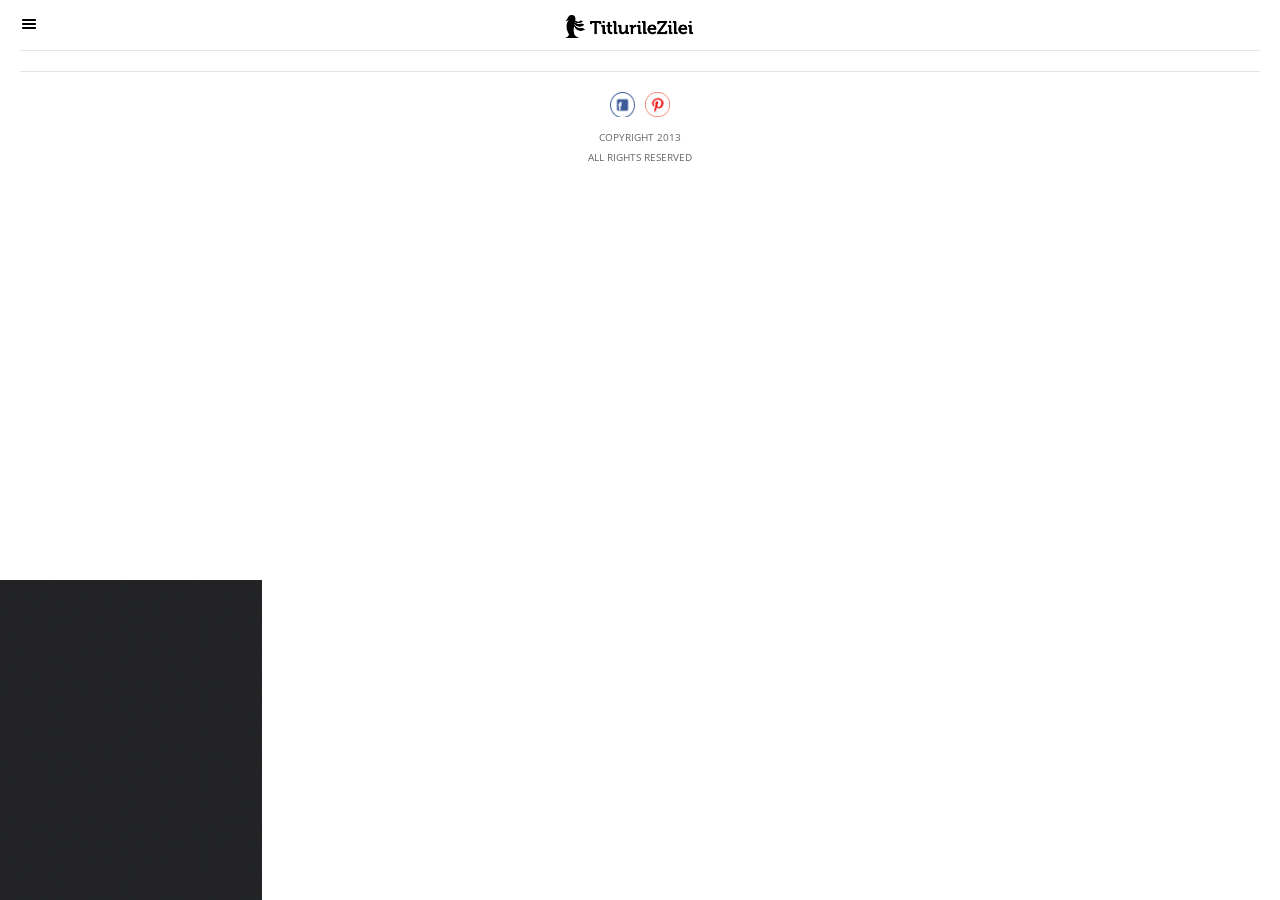
==== index.html @ 1baef7ea "First Commit First Commit" ====
<!DOCTYPE HTML>
<head>
<meta http-equiv="Content-Type" content="text/html; charset=utf-8" />
<meta name="viewport" content="user-scalable=no, initial-scale=1.0, maximum-scale=1.0"/>
<meta name="apple-mobile-web-app-capable" content="yes"/>
<meta name="apple-mobile-web-app-status-bar-style" content="black">
<title>Epsilon Mobile Framework - Version 2.0</title>

<link href="styles/style.css"     		rel="stylesheet" type="text/css">
<link href="styles/colors/blue.css" 	  rel="stylesheet" type="text/css">
<link href="styles/framework.css" 		rel="stylesheet" type="text/css">
<link href="styles/owl.carousel.css" 	 rel="stylesheet" type="text/css">
<link href="styles/owl.theme.css" 		rel="stylesheet" type="text/css">
<link href="styles/swipebox.css"		 rel="stylesheet" type="text/css">
<link href="styles/colorbox.css"		 rel="stylesheet" type="text/css">

<script type="text/javascript" src="scripts/jquery.js"></script>
<script type="text/javascript" src="scripts/jqueryui.js"></script>
<script type="text/javascript" src="cordova.js"></script>
<script type="text/javascript" src="scripts/owl.carousel.min.js"></script>
<script type="text/javascript" src="scripts/jquery.swipebox.js"></script>
<script type="text/javascript" src="scripts/colorbox.js"></script>
<script type="text/javascript" src="scripts/snap.js"></script>
<script type="text/javascript" src="scripts/custom.js"></script>
<script type="text/javascript" src="scripts/framework.js"></script>
<script type="text/javascript" src="scripts/framework.launcher.js"></script>
<script>
document.addEventListener("deviceready", onDeviceReady, false);

	function onDeviceReady() {
		 navigator.splashscreen.hide();
	}

	function deleteSTR(){	
		 window.localStorage.removeItem("covers");
	}
 

</script>
</head>
<body>

<div class="all-elements">
    <div id="sidebar" class="page-sidebar">
        <div class="page-sidebar-scroll">
            <div class="sidebar-controls">
                <a href="https://www.facebook.com/TitlurileZilei" class="sidebar-face"></a>
                <a href="http://www.pinterest.com/TitlurileZilei/" class="sidebar-twit"></a>
                <a href="#" class="sidebar-close"></a>
            </div>  
			<div class="sidebar-header">
            	<img class="sidebar-logo round-decoration" src="" alt="img">
                <h4 class="center-text temperature"></h4>
                <em class="center-text data"></em>
            </div>
            <div class="sidebar-breadcrumb">
            	<div class="sidebar-decoration"></div>
                <p>Navigation</p>
                <div class="sidebar-decoration"></div>
            </div>
            
            <div class="navigation-items">
                <div class="nav-item">
                    <a href="#" class="gallery-nav submenu-deploy">Categories<em></em></a>
                    <div class="nav-item-submenu active-submenu cats">
                    	<div class="sidebar-decoration"></div>
                    	
                    </div>
                </div>
                <div class="sidebar-decoration"></div>
                <div class="nav-item">
                    <a href="#" class="close-nav">Close<em class="unselected-nav"></em></a>
                </div> 
            </div>      
            <div class="sidebar-breadcrumb">
            	<div class="sidebar-decoration"></div>
                <p>Let's get social!</p>
                <div class="sidebar-decoration"></div>
            </div>  
            
            <div class="navigation-items">
                <div class="nav-item">
                    <a href="https://www.facebook.com/TitlurileZilei" class="facebook-nav">Facebook<em class="link-nav"></em></a>
                </div> 
                <div class="sidebar-decoration"></div>
                <div class="nav-item">
                    <a href="http://www.pinterest.com/TitlurileZilei/" class="twitter-nav">Pinterest<em class="link-nav"></em></a>
                </div> 
            </div>  
        </div>
    </div>


    <div id="content" class="page-content">	
    	<div class="content-controls solid-color fixed-header">
        	<a href="#" class="deploy-sidebar"></a>
            <em class="content-title"><img src='images/logo.png' style='width: 150px;margin: 0 auto;'></em>
            
        </div>    
        <div class="fixed-header-clear"></div>    
       
        
        <div class="content" id='page3'>
        	<div class="decoration"></div>
            <div class="container no-bottom cat3">
                
            </div>
        </div>         
        
        <div class="content" id='page7' style='display:none;'>
        	<div class="decoration"></div>
            <div class="container no-bottom cat7">
              
            </div>
        </div>
         <div class="content" id='page11' style='display:none;'>
        	<div class="decoration"></div>
            <div class="container no-bottom cat11">
              
            </div>
        </div>
         <div class="content" id='page17' style='display:none;'>
        	<div class="decoration"></div>
            <div class="container no-bottom cat17">
              
            </div>
        </div>
         <div class="content" id='page21' style='display:none;'>
        	<div class="decoration"></div>
            <div class="container no-bottom cat21">
              
            </div>
        </div>
         <div class="content" id='page23' style='display:none;'>
        	<div class="decoration"></div>
            <div class="container no-bottom cat23">
              
            </div>
        </div>
         <div class="content" id='page25' style='display:none;'>
        	<div class="decoration"></div>
            <div class="container no-bottom cat25">
              
            </div>
        </div>
         <div class="content" id='page27' style='display:none;'>
        	<div class="decoration"></div>
            <div class="container no-bottom cat27">
              
            </div>
        </div>
         <div class="content" id='page29' style='display:none;'>
        	<div class="decoration"></div>
            <div class="container no-bottom cat29">
              
            </div>
        </div>
         <div class="content" id='page31' style='display:none;'>
        	<div class="decoration"></div>
            <div class="container no-bottom cat31">
              
            </div>
        </div>   
         <div class="content" id='page33' style='display:none;'>
        	<div class="decoration"></div>
            <div class="container no-bottom cat33">
              
            </div>
        </div>   
         <div class="content" id='page35' style='display:none;'>
        	<div class="decoration"></div>
            <div class="container no-bottom cat35">
              
            </div>
        </div>  
         <div class="content" id='page37' style='display:none;'>
        	<div class="decoration"></div>
            <div class="container no-bottom cat37">
              
            </div>
        </div>   
         <div class="content" id='page43' style='display:none;'>
        	<div class="decoration"></div>
            <div class="container no-bottom cat43">
              
            </div>
        </div>     
         <div class="content" id='favorites' style='display:none;'>
        	<div class="decoration"></div>
            <div class="container no-bottom catFav">
              
            </div>
        </div>          
                
        <div class="content" style='display:block !important;'>
        	<div class="decoration"></div>
        	<div class="container">
                <div class="footer-socials">
                    <a href="https://www.facebook.com/TitlurileZilei" class="facebook-footer"></a>
                    <a href="http://www.pinterest.com/TitlurileZilei/" class="twitter-footer"></a>
                </div>
                <p class="copyright uppercase center-text no-bottom">Copyright 2013<br> All rights reserved</p>        
			</div>
		</div>        
    </div>  
</div>

</body>
</html>
<script type="text/javascript">


	$(function () {
		
	    $.ajax({
	        async: false,
	        type: "GET",
	        url: "http://www.titlurile-zilei.ro/getWeatherJSON",
	        dataType: "JSON",
	        success: function (e) {
	            $(".temperature").append(Math.floor(e.main.temp)+'º');
	            $(".sidebar-logo").attr('src','http://openweathermap.org/img/w/' + e.weather[0].icon + '.png');
	        }
	    });
	   
	    $.ajax({
	        async: false,
	        type: "GET",
	        url: "http://www.titlurile-zilei.ro/appDate",
	        dataType: "HTML",
	        success: function (e) {
	            $(".data").append(e)
	        }
	    });
	    var classSun = 'favIt'; 
		var favTxt = 'Favorite +';
	    if (typeof window.localStorage.getItem("covers") != "undefined" && window.localStorage.getItem("covers") !== null) {
	        var e = JSON.parse(window.localStorage.getItem("covers"));
	     
	        $.ajax({
	            async: false,
	            type: "GET",
	            url: "http://www.titlurile-zilei.ro/appCategory",
	            dataType: "JSON",
	            success: function (e) {
	                for (var t in e) {
	                    //$("#menu ul").append('<li><a href="index.html#page' + e[t].id + "\"  onclick=\"$.sidr('close', 'menu');\"></a></li>")
						$('.cats').append('<a onclick="$(\'.content\').css(\'display\',\'none\');$(\'#page'+ e[t].id +'\').fadeIn();$(\'.deploy-sidebar\').trigger(\'click\');">' + e[t].category + '<em class="unselected-sub-nav"></em></a>');
	                }
	            }
	        });
	        
	        
	        var switcher = 0;
	        var theCat = null;
	        for (var t in e) {
	            /*
	            if (localStorage.getItem("favJSON") !== null) {
	            	var i = JSON.parse(localStorage.getItem("favJSON"));
		            var s = 0;
		            for (var o in i) {
		                if (i[o].id === e[t].hook) {
		                    s = s + 1
		                }
		            }
		            if (s === 0) {
		            	classSun = 'favIt'; 
		            	favTxt = 'Favorite +';
		            }else{ classSun = 'sun_Active'; favTxt = 'Added'; }
	            }else{
		            classSun = 'favIt'; 
		            favTxt = 'Favorite +';
	            }
	            */
	            
	            if(theCat!=e[t].id){ switcher = 0; }
	            
	            if(switcher%2){
                    var AddClass = 'last-column';
                }else AddClass = '';
	            
	             $(".cat" + e[t].id).append('<div class="portfolio-item-thumb one-half '+AddClass+'"> \
	             	<p style="margin:10px 0 0 0;" > \
                        <input type="button" value="'+favTxt+'" class="sun_BTN '+classSun+'" data-id="' + e[t].hook + '" data-cover="' + e[t].cover + '"> \
                    </p> \
                    <a href="http://www.titlurile-zilei.com/assets/upload/mobile/' + e[t].cover + '" class="swipebox" rel="gal' + e[t].id + '"> \
                        <img class="responsive-image" src="http://www.titlurile-zilei.com/assets/upload/mobile/' + e[t].cover + '" alt="img"> \
                    </a> \
                    <h4>'+ e[t].name.substr(0,16) + '</h4> \
                </div>');
                
                theCat =  e[t].id;
                
                switcher = switcher + 1;
               
	        }
	    } else {
	        $.ajax({
	            async: false,
	            type: "GET",
	            url: "http://www.titlurile-zilei.ro/appCategory",
	            dataType: "JSON",
	            success: function (e) {
	                var t = 1;
	                var n = new Array;
	                var r = new Array;
	                for (var i in e) {
	                   	$('.cats').append('<a onclick="$(\'.content\').css(\'display\',\'none\');$(\'#page'+ e[i].id +'\').fadeIn();$(\'.deploy-sidebar\').trigger(\'click\');">' + e[i].category + '<em class="unselected-sub-nav"></em></a>');
	                    $.ajax({
	                        async: false,
	                        type: "GET",
	                        url: "http://www.titlurile-zilei.ro/appArchive?cat=" + e[i].id,
	                        dataType: "JSON",
	                        success: function (s) {
	                        	var switcher = 0;
	                            for (var o in s) {
	                              
	                                
	                                if(switcher%2){
		                                var AddClass = 'last-column';
	                                }else AddClass = '';
	                                	
	                                	/*
	                                   if (localStorage.getItem("favJSON") !== null) {
							            	var i = JSON.parse(localStorage.getItem("favJSON"));
								            var s = 0;
								            for (var o in i) {
								                if (i[o].id === s[o].hook) {
								                    s = s + 1
								                }
								            }
								            if (s === 0) {
								            	classSun = 'favIt'; 
								            	favTxt = 'Favorite +';
								            }else{ classSun = 'sun_Active'; favTxt = 'Added'; }
							            }else{
								            classSun = 'favIt'; 
								            favTxt = 'Favorite +';
							            }
							            */
	                                
	                                $(".cat" + e[i].id).append('<div class="portfolio-item-thumb one-half '+AddClass+'"> \
	                                								<p style="margin:10px 0 0 0;"> \
													                    <input type="button" value="'+favTxt+'" class="sun_BTN '+classSun+'" data-id="' + s[o].hook + '" data-cover="' + s[o].cover + '"> \
													                </p> \
												                    <a href="http://www.titlurile-zilei.com/assets/upload/mobile/' + s[o].cover + '" class="swipebox" rel="gal' + e[i].id + '"> \
												                        <img class="responsive-image" src="http://www.titlurile-zilei.com/assets/upload/mobile/' + s[o].cover + '" alt="img"> \
												                    </a> \
												                    <h4>'+ s[o].name.substr(0,146) + '</h4> \
												                </div>');
	                                
	                                r = [{
	                                    id: e[i].id,
	                                    hook: s[o].hook,
	                                    cover: s[o].cover,
	                                    name: s[o].name
	                                }];
	                                n = $.merge(n, r)
	                                switcher = switcher + 1;
	                            }
	                            switcher = 0;
	                            t = t + 1
	                        }
	                    })
	                }
	                window.localStorage.setItem("covers", JSON.stringify(n));
	                var s = localStorage.getItem("covers")
	            }
	        })
	    }  
	});
	$(document).ready(function () {
	 
	    $(".favIt").click(function () {
	        var e = $(this).attr("data-id");
	        var t = $(this).attr("data-cover");
	        if (localStorage.getItem("favJSON") === null) {
	            var n = [{
	                id: e,
	                cover: t
	            }];
	            window.localStorage.setItem("favJSON", JSON.stringify(n));
	            var r = window.localStorage.getItem("favJSON");
	            $(this).val('Added');
	            $(this).addClass('sun_Active');
	        } else {
	            var n = [{
	                id: e,
	                cover: t
	            }];
	            var i = JSON.parse(localStorage.getItem("favJSON"));
	            var s = 0;
	            for (var o in i) {
	                if (i[o].id === e) {
	                    s = s + 1
	                }
	            }
	            if (s === 0) {
	                var u = $.merge(i, n);
	                window.localStorage.setItem("favJSON", JSON.stringify(u));
	                var r = localStorage.getItem("favJSON");
	                $(this).val('Added');
	                $(this).addClass('sun_Active');
	            }
	            
	        }
	    });
	    
	    if (localStorage.getItem("favJSON") !== null) {
	    	$('.fixed-header').append('<a onclick="$(\'.content\').css(\'display\',\'none\');$(\'#favorites\').fadeIn();" class="deploy-contact"></a>');
	        var n = JSON.parse(localStorage.getItem("favJSON"));
	        var switcher = 0;
	        for (var t in n) {
	        	 if(switcher%2){
                    var AddClass = 'last-column';
                }else AddClass = '';
               
	        $(".catFav").append('<div class="portfolio-item-thumb one-half '+AddClass+'"> \
				                    <a href="http://www.titlurile-zilei.com/assets/upload/mobile/' + n[t].cover + '" class="swipebox" rel="favorites"> \
				                        <img class="responsive-image" src="http://www.titlurile-zilei.com/assets/upload/mobile/' + n[t].cover + '" alt="img"> \
				                    </a> \
				                </div>');
				                switcher = switcher + 1;
				 
	        }
	    }
	     $(".swipebox").swipebox({
	        useCSS: true,
	        useSVG: true,
	        hideBarsOnMobile: false,
	        hideBarsDelay: 3e3
	    });
	})
 </script>
---- styles/style.css ----
@charset "utf-8";
/* CSS Document */

body {
  background-color: 34495e; /* for the tint */
}

.all-elements{
	overflow-x:hidden;	
}

.page-content{
	background-color:#FFFFFF;
	z-index:10;
	display:block;
	min-height:580px;		
}

.page-content-wrapper{
	display:block;
	margin-top:0px;
	margin-bottom:0px;
	padding:20px;
	padding-bottom:15px;

}

.page-sidebar{
	background-image:url(../images/misc/menu-bg.png);
	background-repeat:repeat;
	background-size:75px 75px;
	width:262px;
	display:block;
	position:absolute;
	z-index:2;
	top:0px;
	left:0px;
	bottom:0px;
	overflow:hidden;
	position:fixed;
}

.page-sidebar-scroll{
	z-index:2;
	width:282px;
    overflow: scroll;
    overflow-x: hidden;
   /* -webkit-overflow-scrolling: touch;*/
	height:100%;
}




/*Content Controls*/

.homepage-slider{
	z-index:9;
	margin-top:-50px;
}

.content-controls{
	z-index:15;
	height:50px;
}


.fixed-header{
	top:0px;
	z-index:999999;
	position:fixed;
	width:100%;
}

.fixed-header-clear{
	height: 50px;
}

.header-black{
	background-color:rgba(0,0,0,0.85);
	margin-bottom:20px;
}

.deploy-sidebar{
	background-image:url(../images/misc/deploy-nav.png);
	background-repeat:no-repeat;
	width:50px;
	height:50px;
	background-size:18px 12px;
	background-position:20px 18px;
}

.content-title{
	font-family:'Lato', sans-serif;
	font-size:14px;
	text-transform:uppercase;
	font-weight:800;
	color:#FFFFFF;
	display:block;
	width:100%;
	text-align:center;
	font-style:normal;
	margin-top:-35px;
}

.deploy-contact{
	background-image:url(../images/misc/deploy-mail.jpg);
	background-repeat:no-repeat;
	width:50px;
	height:50px;
	background-size: 18px 18px;
	background-position:15px 18px;
	position:absolute;
	right:0px;
	top:0px;
}

.content-header{
	position:absolute;
	margin-top:-65px;
	margin-left:20px;
	width:100%;
	min-width:320px;
}

.content-header h3{
	color:#FFFFFF;
	font-family:'Lato', sans-serif;
	font-weight:800;
	font-size:18px;
	margin-bottom:3px;
}

.content-header em{
	display:block;
	color:#a4a4a4;
	font-family:'Open Sans', sans-serif;
	font-weight:400;
	font-size:12px;
	font-style:normal;
}

.content-header-call{
	position:absolute;
	background-image:url(../images/misc/deploy-call.png);
	background-repeat:no-repeat;
	background-size:38px 38px;
	width:38px;
	height:38px;
	right:40px;
	margin-top:-42px;
}

.content-header-text{
	position:absolute;
	background-image:url(../images/misc/deploy-text.png);
	background-repeat:no-repeat;
	background-size:38px 38px;
	width:38px;
	height:38px;
	margin-right:40px;
	margin-top:-42px;
	right:50px;
}

.homepage-slider{
	margin-bottom:20px;
}

.overlay{
	z-index:9999;
	position:absolute;
	width:100%;
	height:100%;
	background-color:rgba(0,0,0,0.7);
}

/*Adjustments for tablets*/

@media screen and (orientation:landscape) {
    .content-section .responsive-image{
		margin-top:-70px;	
	}
}

@media only screen 
and (min-device-width : 768px) 
and (max-device-width:  1024px)
and (orientation : landscape) { 
	.column-responsive{
		width:30%;
		float:left;
		margin-right:5%;
	}
	
    .content-section .responsive-image{
		margin-top:-210px;	
	}	
}

@media only screen 
and (min-device-width : 768px) 
and (max-device-width:  1024px)
and (orientation : portrait) { 
	.column-responsive{
		width:30%;
		float:left;
		margin-right:3%;
	}

    .content-section .responsive-image{
		margin-top:-130px;	
	}	
}

@media only screen 
and (width : 798px){ 
	.column-responsive{
		width:30%;
		float:left;
		margin-right:3%;
	}

    .content-section .responsive-image{
		margin-top:-130px;	
	}	
}

.content-section{
	margin-bottom:20px;
}

.content-section .responsive-image{
	margin-bottom:0px;
}

.content-section h1{
	font-size:16px;
	position:absolute;
	color:#FFFFFF;
	margin-top:30px;
	left:20px;
	z-index:99999;
}

.content-section em{
	font-size:12px;
	font-style:normal;
	position:absolute;
	color:#a3a3a3;
	margin-top:55px;
	left:20px;
	z-index:99999;
}

/*About Faces / Quotes */

.quote-item em{
	text-align:center;
	display:block;
	color:#e34e47;
	margin-bottom:10px;
}

.quote-item h4{
	text-align:center;
	margin-bottom:0px;
}

.quote-item strong{
	text-align:center;
	font-style:normal;
	font-weight:400;
	display:block;
	width:200px;
	margin-left:auto;
	margin-right:auto;
}

.quote-item img{
	border-radius:100px;
	width:100px;
	margin-left:auto;
	margin-right:auto;
	margin-bottom:20px;
}

/*Columns Responsive*/

.column-responsive img{
	width:100px;
	float:left;
	border-radius:100px;
	margin-right:10px;
	margin-bottom:10px;
}

.column-responsive strong{
	margin-top:5px;
	display:block;
	margin-bottom:10px;
	font-size:14px;
	color:#1a1a1a;
}

.column-responsive em{
	font-style:normal;
}

.copyright{
	font-size:10px;
}

.footer-socials{
	width:70px;
	margin-left:auto;
	margin-right:auto;
	margin-bottom:10px;
}

.footer-socials a{
	float:left;
	margin-left:5px;
	margin-right:5px;
}

.facebook-footer{
	background-image:url(../images/misc/facebook.png);
	background-repeat:no-repeat;
	background-size:25px 26px;
	height:25px;
	width:25px;
}

.goup-footer{
	background-image:url(../images/misc/goup.png);
	background-repeat:no-repeat;
	background-size:25px 25px;
	height:25px;
	width:25px;
}

.twitter-footer{
	background-image:url(../images/misc/twitter.png);
	background-repeat:no-repeat;
	background-size:25px 25px;
	height:25px;
	width:25px;
}


/*//////////////*/
/*Sidebar Styles*/
/*//////////////*/

.round-decoration{
	width:50px;
	border-radius:80px;
}

.sidebar-controls{
	border-bottom:solid 1px rgba(255,255,255,0.05);
}

.sidebar-controls a{
	background-position:18px 17px;
	background-repeat:no-repeat;
	background-size:15px 15px;
	border-right:1px solid #191919;
	border-left:solid 1px rgba(255,255,255,0.05);
	border-bottom:1px solid #191919;
	float:left;	
	width:52px;
	height:50px;
}

.sidebar-call{
	background-image:url(../images/misc/sidebar-call.png);
	border-left:none!important;
}

.sidebar-text{
	background-image:url(../images/misc/sidebar-text.png);
}

.sidebar-face{
	background-image:url(../images/misc/sidebar-facebook.png);
}

.sidebar-twit{
	background-image:url(../images/misc/sidebar-twitter.png);
}

.sidebar-close{
	background-image:url(../images/misc/sidebar-close.png);
}

.sidebar-logo{
	margin-left:auto;
	margin-right:auto;
	margin-top:20px;
	margin-bottom: -5px;
}

.sidebar-header{
	margin-bottom:20px;
}

.sidebar-header h4{
	font-size:18px;
	color:#FFFFFF;
	margin-bottom:0px;
}

.sidebar-header em{
	display:block;
	font-style:normal;
	color:#a4a4a4;
}

.sidebar-decoration{
	width:260px;
	height:2px;
	background-color:#191919;
	border-bottom:solid 1px rgba(255,255,255,0.1);
}


/*Sidebar Navigation*/

.sidebar-breadcrumb{
	background-color:rgba(0,0,0,0.1);
}

.slide{ overflow: visible !important; }

.slide > img{ overflow: visible !important; }
#swipebox-slider{ overflow: visible !important; }
.swipebox-overlay{ overflow: visible !important; }

.sidebar-breadcrumb p{
	opacity:0.5;
	color:#d2d3d4;
	font-size:10px;
	margin-left:20px;
	margin-top:5px;
	margin-bottom:5px;
	font-family:'Lato', sans-serif;
	font-weight:400;	
	text-transform:uppercase;
}

.nav-item{
	height:58px;
	overflow:visible;
	display:inline;
}

.nav-item a{
	height:58px;
	line-height:59px;
	background-repeat:no-repeat;
	background-size:20px 20px;
	color:#d3d3d3;
	font-family:'Lato', sans-serif;
	font-weight:700;
	font-size:14px;
	padding-left:60px;	
}

.home-nav{
	background-image:url(../images/misc/nav-home.png);
	background-position:20px 19px;
}

.features-nav{
	background-image:url(../images/misc/nav-features.png);
	background-position:20px 20px;	
}

.gallery-nav{
	background-image:url(../images/misc/nav-home.png);
	background-position:20px 20px;	
}

.contact-nav{
	background-image:url(../images/misc/nav-mail.png);
	background-position:20px 21px;	
}

.close-nav{
	background-image:url(../images/misc/nav-close.png);
	background-position:20px 20px;
}

.facebook-nav{
	background-image:url(../images/misc/nav-facebook.png);
	background-position:20px 20px;
}

.twitter-nav{
	background-image:url(../images/misc/nav-twitter.png);
	background-position:20px 20px;
}

.selected-nav{
	background-image:url(../images/misc/nav-selected.png);
	background-size:14px 14px;
	position:absolute;
	width:14px;
	height:14px;
	left:220px;
	margin-top:23px;
}

.unselected-nav{
	background-image:url(../images/misc/nav-unselected.png);
	background-repeat:no-repeat;
	background-size:14px 14px;
	position:absolute;
	width:14px;
	height:14px;
	left:220px;
	margin-top:23px;
}

.selected-sub-nav{
	background-image:url(../images/misc/nav-selected.png);
	background-repeat:no-repeat;
	background-size:11px 11px;
	position:absolute;
	width:14px;
	height:14px;
	left:221px;
	margin-top:18px;
}

.unselected-sub-nav{
	background-image:url(../images/misc/nav-unselected.png);
	background-size:14px 14px;
	position:absolute;
	width:14px;
	height:14px;
	left:220px;
	margin-top:18px;
}


.link-nav{
	background-image:url(../images/misc/nav-link.png);
	background-size:14px 14px;
	position:absolute;
	width:14px;
	height:14px;
	left:220px;
	margin-top:22px;
}


.submenu-deploy em{
	background-image:url(../images/misc/nav-dropup.png);
	background-size:14px 14px;
	position:absolute;
	width:14px;
	height:14px;
	left:220px;
	margin-top:23px;
}

.dropdown-nav{
	background-image:url(../images/misc/nav-dropdown.png)!important;
	background-size:14px 14px;
	position:absolute;
	width:14px;
	height:14px;
	left:200px;
	margin-top:23px;
}

.nav-item-submenu{
	display:none;
}

.active-submenu{
	display:block;
}

.nav-item a:hover{
	background-color:rgba(255,255,255,0.03);
}

.nav-item-submenu a{
	background-image:url(../images/misc/nav-submenu.png);
	background-repeat:no-repeat;
	background-size:10px 10px;
	margin-bottom:0px;
	margin-top:0px;
	height:50px!important;
	line-height:50px!important;
	background-position:25px 20px;
	padding-left:60px;
	margin-left:0px;
	font-size:12px;
	font-weight:400;
	color:#7d7d7e;
	border-bottom:solid 1px rgba(255,255,255,0.03);
}

.nav-item-submenu a:last-child{
	border-bottom:none!important;
}


/*/////////////////////*/
/*Sidebar Notifications*/
/*/////////////////////*/

.sidebar-updates{
	margin-top:20px;
	margin-bottom:20px;
}

.sidebar-update{
	height:42px;
	background-repeat:no-repeat;
	background-size:42px 42px;
	margin-left:20px;
	margin-bottom:20px;
}

.sidebar-update strong{
	color:#b9b9b9;
	font-size:12px;
	font-family:'Lato', sans-serif;
	padding-left:60px;
	display:block;
}

.sidebar-update em{
	font-size:10px;
	font-family:'Open Sans', sans-serif;
	color:#7e8081;
	font-style:normal;
	display:block;
	padding-left:60px;
}

.blue-update{
	background-image:url(../images/misc/notification-blue.png);
}

.green-update{
	background-image:url(../images/misc/notification-green.png);
}

.red-update{
	background-image:url(../images/misc/notification-red.png);
}

.yellow-update{
	background-image:url(../images/misc/notification-yellow.png);
}

.sidebar-copyright{
	margin-top:20px;
	font-size:10px;
	color:#d3d3d4;
}


/*Wide Portfolio*/

.wide-folio{
	margin-top:-17px;
	margin-bottom:20px;
}

.wide-item{
	margin-bottom:3px;
}

.wide-item .responsive-image{
	margin-bottom:0px;
}

.wide-image{
	max-height:100px;
	overflow:hidden;
}

.wide-item-titles{
	position:relative;
	z-index:99999;
	top:30px;
	margin-bottom:-45px;
	pointer-events:none;
}

.wide-item-titles h4{
	font-family:'Open Sans', sans-serif;
	font-weight:200;
	font-size:18px;
	text-transform:uppercase;
	color:#FFFFFF;
	position:relative;
	z-index:99999;
	text-align:center;
	margin-bottom:5px;
}

.wide-item-titles p{
	color:#FFFFFF;
	margin-bottom:0px;
	color:rgba(255,255,255,0.7);
	text-align:center;
	position:relative;
	z-index:99999;
}

.wide-item-content{
	display:none;
	margin-top:20px;
	margin-left:20px;
	margin-right:20px;
}

@media (min-width:760px) { 
	.wide-image{
		max-height:150px;
	}
	
	.wide-item-titles{
		top:55px;
		margin-bottom:-45px;
	}
}


.contact-call{
	padding-top:5px;
	color:#666;
	padding-left:30px;
	background-image:url(../images/misc/contact_phone.png);
	background-position:0px 5px;
	background-repeat:no-repeat;
	background-size:18px 18px;
	height:30px;
	display:block;
}

.contact-text{
	color:#666;
	padding-left:30px;
	background-image:url(../images/misc/contact_message.png);
	background-position:0px 2px;
	background-repeat:no-repeat;
	background-size:18px 18px;
	height:20px;
	display:block;
	margin-bottom:2px;
}

.contact-mail{
	color:#666;
	padding-left:30px;
	background-image:url(../images/misc/contact_mail.png);
	background-position:3px 3px;
	background-repeat:no-repeat;
	background-size:14px 14px;
	height:20px;
	display:block;
	margin-top:5px;
	margin-bottom:2px;
}

.contact-facebook{
	color:#666;
	padding-left:30px;
	background-image:url(../images/misc/contact_facebook.png);
	background-position:0px 0px;
	background-repeat:no-repeat;
	background-size:20px 20px;
	height:20px;
	display:block;
	margin-top:5px;
	margin-bottom:2px;
}

.contact-twitter{
	color:#666;
	padding-left:30px;
	background-image:url(../images/misc/contact_twitter.png);
	background-position:0px 0px;
	background-repeat:no-repeat;
	background-size:20px 20px;
	height:20px;
	display:block;
	margin-top:5px;
	margin-bottom:2px;
}
---- styles/colors/blue.css ----
@charset "utf-8";
/* CSS Document */

.solid-color{
	background-color:white;
	margin-bottom:20px;
}
---- styles/framework.css ----
/*Epsilon Framework Version 2*/
/*Framework author: Enabled*/
/*License: This stylesheet cannot be resold by anyone else except Enabled and Cosmin Cotor*/

@charset "utf-8";
@import url(http://fonts.googleapis.com/css?family=Open+Sans:300italic,400italic,600italic,700italic,800italic,400,300,600,700,800);
@import url(http://fonts.googleapis.com/css?family=Dosis:200,300,400,500,600,700,800);
@import url(http://fonts.googleapis.com/css?family=Raleway:400,100,200,300,500,600);
@import url(http://fonts.googleapis.com/css?family=Lato:400,700,900);
/* CSS Document */


/*////////////////*/
/*Stylesheet Reset*/
/*////////////////*/

* {
	appearance:normal;
	-webkit-appearance: none;
	-moz-appearance: none;
	margin: 0;
	padding: 0;
	border: 0;
	font-size: 100%;
	vertical-align: baseline;
	outline: none;
	font-size-adjust: none;
	-webkit-text-size-adjust: none;
	-moz-text-size-adjust: none;
	-ms-text-size-adjust: none;
}
*:focus {
	outline: none;
}

*,*:after,*:before {	-webkit-box-sizing: border-box;	-moz-box-sizing: border-box;	box-sizing: border-box;	padding: 0;	margin: 0;}

body {
	margin: 0;
	padding: 0;
}

a:hover{
	text-decoration:none!important;
}

::selection {
	background-color:#CCC;
	color: #000;
}

div, a, p, img, blockquote, form, fieldset, textarea, input, label, iframe, code, pre {
	display: block;
	overflow:hidden;
	position:relative;
}

p {
	line-height: 20px;
	margin-bottom: 20px;
	font-size:12px;
	letter-spacing:0px;
}

p > a {
	display: inline;
	text-decoration: none;
}

p > a:hover {
	text-decoration: underline;
}

p > span {
	display: inline;
}

span > a {
	display: inline;
}

a > span {
	display: inline;
}

a {
	text-decoration: none;
}

a:hover {
	text-decoration: none;
}

h1 > a, h2 > a, h3 > a, h4 > a, h5 > a, h6 > a {
	display: inline;
}

table {
	border-collapse: separate;
	border-spacing: 0;
	background-color: #f6f6f6;
	border-left: 1px solid #e9e9e9;
	border-top: 1px solid #e9e9e9;
	width: 100%;
	clear: both;
	margin-bottom: 27px;
}

thead {}

th {
	vertical-align: middle;
	border-bottom: 1px solid #e9e9e9;
	border-right: 1px solid #e9e9e9;
	font-weight: bold;
	color: #555;
	background-color: #f6f6f6;
}

tr {
	line-height: 18px;
}

td {
	border-right: 1px solid #e9e9e9;
	border-bottom: 1px solid #e9e9e9;
	text-align: center;
	color: #666;
	padding-top: 9px;
	padding-bottom: 9px;
	line-height: 18px;
	vertical-align: middle;
	background-color: #fdfdfd;
}

tr:hover > td {
	background: #fff;
}

ul {
	margin-bottom: 20px;
}

.regular-list{
	overflow:visible!important;
	margin-left:0px;
}

.number-list li{
	overflow:visible!important;
	margin-left:0px;
	list-style:decimal;
	margin-left:20px;
}

ol {
	margin-bottom: 20px;
}
li {
	line-height: 18px;
	margin-bottom:5px;
	list-style:inside;
}

ol > li:last-child, ul > li:last-child {
    margin-bottom:0px;	
}

/*//////////////////////////////////////*/
/*Font Selection and General Font Colors*/
/*//////////////////////////////////////*/

body{
	font-family:'Open Sans', sans-serif;
	color:#666;
	font-size:12px;
	line-height:20px;
}

.checkbox{
	color:#666;
}

h1{
	font-size:20px;
	margin-bottom:10px;
	font-weight:800;
	color:#292929;
}

h2{
	font-size:18px;
	margin-bottom:10px;
	font-weight:800;
	color:#292929;
}

h3{
	font-size:16px;
	margin-bottom:10px;
	font-weight:800;
	color:#292929
}

h4{
	font-size: 11px;
	margin-bottom:10px;
	font-weight:800;
	color:#292929;
}

h5{
	color:#292929;
	font-size:12px;
	margin-bottom:5px;
	font-weight:800;
}

h1, h2, h3, h4, h5, h6{
	font-family:'Lato', sans-serif;
	color:#1f1f1f;	
}
.sun_BTN {
  position: relative;
  vertical-align: top;
  width: 100%;
  height: 40px;
  padding: 0;
  font-size: 15px;
  color: white;
  text-align: center;
  text-shadow: 0 1px 2px rgba(0, 0, 0, 0.25);
  background: #f1c40f;
  border: 0;
  border-bottom: 2px solid #e2b607;
  cursor: pointer;
  -webkit-box-shadow: inset 0 -2px #e2b607;
  box-shadow: inset 0 -2px #e2b607;
}
.sun_Active{
	position: relative;
	vertical-align: top;
	width: 100%;
	height: 40px;
	padding: 0;
	font-size: 15px;
	color: white;
	text-align: center;
    text-shadow: 0 0px 0px rgba(0, 0, 0, 0.25);
	background: #ab950e;
	border: 0;
	border: 3px solid #ab950e;
	cursor: pointer;
	-webkit-box-shadow: inset 0 -2px #ab950e;
	box-shadow: inset 0 -2px #ab950e;
}
.sun_BTN {
  top: 1px;
  outline: none;
  -webkit-box-shadow: none;
  box-shadow: none;
}

a{
	color:#e34e47;
}

/*////////////////////////*/
/*Other Classes and Resets*/
/*////////////////////////*/

.content{
	margin-left:20px;
	margin-right:20px;
}

.container{
	margin-bottom:20px;
}

.no-bottom{
	margin-bottom:0px;
}

.half-bottom{
	margin-bottom:10px;
}

.full-bottom{
	margin-bottom:20px;
}

.clear {
	clear: both;
	height: 0px;
	line-height: 0px;
}

.float-left{	 
	float:left;
	margin-right:10px;
	margin-bottom:10px;
}

.float-right{	
	float:right;
	margin-left:5px;
}

.right-text{	 
	text-align:right;
}

.left-text{	  
	text-align:left;
}

.center-text{	
	text-align:center;
}

.uppercase{
	text-transform:uppercase;
}

.capitalize{
	text-transform:capitalize;
}

.responsive-image{
	width:100%;
	margin-bottom: 10px;
}

.responsive-video{
	display:block;
	width:100%;
	margin-bottom:20px;
}

.decoration{ 
	height:1px;
	background-color:rgba(0,0,0,0.1);
	margin-bottom:20px;
	display:block;
	clear:both;
}

/*//////////////*/
/*Data Preloader*/
/*//////////////*/

#preloader {
	position:fixed;
	z-index:2500;
	top:0;
	left:0;
	right:0;
	bottom:0;
	background-color:#FFF; 
	z-index:999999; 
}

#status {
	position:fixed;
	z-index:999999;
	width:250px;
	height:250px;
	position:absolute;
	left:50%; 
	top:50%; 
	background-image:url(../images/status.gif); 
	background-size:32px 32px;
	background-repeat:no-repeat;
	background-position:center;
	margin:-125px 0 0 -125px; 
}

#status p{
	top:60%;
}

#status em{
	font-size:10px!important;
	display:block;
	font-style:normal;
}

/*///////////////////*/
/*Typograhpy Features*/
/*///////////////////*/

.center-icon{
	width:70px;
	margin-left:auto;
	margin-right:auto;
	margin-bottom:20px;
}

.last-column{
	margin-right:0%!important;
}

.one-third{
	width:28%;
	float:left;
	margin-right:8%;	
}

.one-half{
	width:45%;
	float:left;
	margin-right:10%;
}

	
.hide-if-mobile{
	display:none;
}

@media (min-width:760px) { 
	.one-third-responsive{
		width:28%;
		float:left;
		margin-right:8%;	
	}
	
	.one-half-responsive{
		width:48%;
		float:left;
		margin-right:4%;
	}
	
	.hide-if-responsive{
		display:none;
	}

}

/*///////////////*/
/*Text Highlights*/
/*///////////////*/

.text-highlight{
	color:#FFFFFF;
	padding:5px;
	margin-right:3px;	
}

.highlight-turqoise{	 background-color:#16a085;	}
.highlight-green{  	 	background-color:#27ae60;	}
.highlight-blue{   		 background-color:#2980b9;	}
.highlight-magenta{	  background-color:#8e44ad;	}
.highlight-dark{		 background-color:#2c3e50;	}
.highlight-yellow{	   background-color:#f1c40f;	}
.highlight-red{		  background-color:#c0392b;	}
.highlight-orange{	   background-color:#e67e22;	}

/*///////*/
/*Buttons*/
/*///////*/

.center-button{
	width:100px;
	text-align:center;
	margin-left:auto!important;
	margin-right:auto!important;
	display:block!important;
	margin-top:20px;
}

.fullscreen-button{
	width:100%;
	display:block;
	text-align:center;
}

.button:hover{
	opacity:0.8;
}

.button-big:hover{
	opacity:0.8;
}

.button-icon:hover{
	opacity:0.8;	
}

.button-big-icon:hover{
	opacity:0.8;
}

.button-fullscreen{
	display:block;
	width:100%;
}

.button{
	text-align:center;
	color:#FFFFFF;
	padding:8px 13px;
	display:inline-block;	
	margin-bottom:2px;
	margin-left:2px;
}

.button-big{
	text-align:center;
	color:#FFFFFF;
	padding:10px 26px;
	display:inline-block;
	margin-bottom:2px;
}

.button-big-icon{
	text-align:center;
	color:#FFFFFF;
	padding:10px 36px;
	padding-left:43px;
	display:inline-block;
	text-align:left;
	background-position:8px 8px;
	background-repeat:no-repeat;
	background-size:23px 23px;	
}


.button-icon{
	text-align:center;
	color:#FFFFFF;
	padding:8px 15px;
	padding-left:35px;
	display:inline-block;	
	margin-bottom:2px;
	margin-left:2px;
	text-align:left;
	background-position:8px 7px;
	background-repeat:no-repeat;
	background-size:20px 20px;	
}


.button-turqoise{			background-color:#16a085;	}
.button-turqoise:active{	 background-color:#085b4b;	}

.button-green{			   background-color:#27ae60;	}
.button-green:active{		background-color:#177c42;	}

.button-blue{				background-color:#2980b9;	}
.button-blue:active{		 background-color:#195a84;	}

.button-magenta{			 background-color:#8e44ad;	}
.button-magenta:active{	  background-color:#61267a;	}

.button-dark{				background-color:#2c3e50;	}
.button-dark:active{		 background-color:#0b1621;	}

.button-yellow{			  background-color:#f1c40f;	}
.button-yellow:active{	   background-color:#c3a321;	}

.button-red{				 background-color:#c0392b;	}
.button-red:active{		  background-color:#932d23;	}

.button-orange{			  background-color:#e67e22;	}
.button-orange:active{	   background-color:#b76217;	}


/*/////////////*/
/*Buttons Icons*/
/*/////////////*/

.icon-home{background-image:url(../images/icons/misc/home.png);}
.icon-setting{background-image:url(../images/icons/settings/cog4.png);}
.icon-mail{background-image:url(../images/icons/misc/mail.png);}


/*////////////////*/
/*Mobile Detectors*/
/*////////////////*/

.mobile-detector-button{
	color:#FFFFFF;
	background-color:#2c3e50;
	padding:10px 35px;
	display:block;
	width:135px;
	text-align:right;
	margin-bottom:5px;
}

.android-detected a{
	background-image:url(../images/detector/droid@2x.png);
	background-position:15px 15px;
	background-size:26px 30px;
	background-repeat:no-repeat;
}

.ipod-detected a{
	background-image:url(../images/detector/iphone@2x.png);
	background-position:15px 15px;
	background-size:26px 30px;
	background-repeat:no-repeat;
}

.ipad-detected a{
	background-image:url(../images/detector/ipad@2x.png);
	background-position:15px 15px;
	background-size:26px 30px;
	background-repeat:no-repeat;
}

.iphone-detected a{
	background-image:url(../images/detector/iphone@2x.png);
	background-position:15px 15px;
	background-size:26px 30px;
	background-repeat:no-repeat;
}

/*///////////////*/
/*Code Highlights*/
/*///////////////*/

.code{
	border:solid 1px #cacaca;
	font-size:12px;
	margin-bottom:30px;
}

.wline{
	font-size:11px;
	font-family:"Courier New", Courier, monospace!important;
	display:block;
	background-color:#FFFFFF;
	padding-left:10px;
	padding-right:10px;
	padding-top:8px;
	padding-bottom:8px;
}

.code > span:last-child{
	border-bottom:none;
}

.gline{
	font-size:11px;
	font-family:"Courier New", Courier, monospace!important;
	border-top:solid 1px rgba(0,0,0,0.1);
	border-bottom:solid 1px rgba(0,0,0,0.1);
	display:block;
	background-color:#f1f1f1;
	padding-left:10px;
	padding-right:10px;
	padding-top:8px;
	padding-bottom:8px;
}	


/*////////////////*/
/*Lists with icons*/
/*////////////////*/

.icon-list li{
	list-style:none;
	padding-left:30px;	
	background-repeat:no-repeat;
	background-size:18px 18px;
	margin-bottom:10px;
}

.address-list{
	background-image:url(../images/lists/address_48.png);
}

.block-list{
	background-image:url(../images/lists/block_48.png);
}

.bookmark-list{
	background-image:url(../images/lists/bookmark_48.png);
}

.briefcase-list{
	background-image:url(../images/lists/briefcase_48.png);
}

.bubble-list{
	background-image:url(../images/lists/bubble_48.png);
}

.buy-list{
	background-image:url(../images/lists/buy_48.png);
}

.calendar-list{
	background-image:url(../images/lists/calendar_48.png);
}

.clipboard-list{
	background-image:url(../images/lists/clipboard_48.png);
}

.clock-list{
	background-image:url(../images/lists/clock_48.png);
}

.delete-list{
	background-image:url(../images/lists/delete_48.png);
}

.diagram-list{
	background-image:url(../images/lists/diagram_48.png);
}

.document-list{
	background-image:url(../images/lists/document_48.png);
}

.down-list{
	background-image:url(../images/lists/down_48.png);
}

.flag-list{
	background-image:url(../images/lists/flag_48.png);
}

.folder-list{
	background-image:url(../images/lists/folder_48.png);
}

.gear-list{
	background-image:url(../images/lists/gear_48.png);
}

.globe-list{
	background-image:url(../images/lists/globe_48.png);
}

.heart-list{
	background-image:url(../images/lists/heart_48.png);
}

.help-list{
	background-image:url(../images/lists/help_48.png);
}

.home-list{
	background-image:url(../images/lists/home_48.png);
}

.info-list{
	background-image:url(../images/lists/info_48.png);
}

.key-list{
	background-image:url(../images/lists/key_48.png);
}

.label-list{
	background-image:url(../images/lists/label_48.png);
}

.left-list{
	background-image:url(../images/lists/left_48.png);
}

.letter-list{
	background-image:url(../images/lists/letter_48.png);
}

.monitor-list{
	background-image:url(../images/lists/monitor_48.png);
}

.pencil-list{
	background-image:url(../images/lists/pencil_48.png);
}

.plus-list{
	background-image:url(../images/lists/plus_48.png);
}

.present-list{
	background-image:url(../images/lists/present_48.png);
}

.print-list{
	background-image:url(../images/lists/print_48.png);
}

.right-list{
	background-image:url(../images/lists/right_48.png);
}

.save-list{
	background-image:url(../images/lists/save_48.png);
}

.search-list{
	background-image:url(../images/lists/search_48.png);
}

.shield-list{
	background-image:url(../images/lists/shield_48.png);
}

.statistics-list{
	background-image:url(../images/lists/statistics_48.png);
}

.stop-list{
	background-image:url(../images/lists/stop_48.png);
}

.tick-list{
	background-image:url(../images/lists/tick_48.png);
}

.trash-list{
	background-image:url(../images/lists/trash_48.png);
}

.up-list{
	background-image:url(../images/lists/up_48.png);
}

.user-list{
	background-image:url(../images/lists/user_48.png);
}

.wallet-list{
	background-image:url(../images/lists/wallet_48.png);
}
	
.warning-list{
	background-image:url(../images/lists/warning_48.png);
}

/*/////////////*/
/*Table Styling*/
/*/////////////*/

.table{
	width:100%;
	margin-bottom:25px;
}

.table-title{
	font-family:'Dosis', sans-serif;
	font-size:12px;
}

.table-sub-title{
	font-family:'Dosis', sans-serif;
	font-weight:bold;
	font-size:12px;
}

.price{
	font-size:12px;
}

.small-price{
	position:absolute;
	margin-left:0px;
	font-size:10px;
	margin-top:-3px!important;
}

table {
	font-size:12px;
	text-shadow: 1px 1px 0px #fff;
	background:#eaebec;
	border:#ccc 1px solid;
	margin-bottom:15px;
}

table th {
	padding:21px 25px 22px 25px;
	border-bottom:1px solid #e0e0e0;
}

table th:first-child{
	text-align: center;
	padding-left:20px;
}

table tr{
	text-align: center;
	padding-left:20px;
}

table tr td:first-child{
	text-align: left;
	padding-left:20px;
	border-left: 0;
}

table tr td {
	padding:14px;
	border-top: 1px solid #ffffff;
	border-bottom:1px solid #e0e0e0;
	border-left: 0px solid #e0e0e0;
}

table tr.even td{
	background: #efefef;
}

table tr:last-child td{
	border-bottom:0;
}

table tr:hover td{
	background: #f8f8f8;
}

.table-heading{
	padding-top:10px;
	padding-bottom:15px;
}

.table-text{
	color:#6f6f6f;
}

/*//////////////*/
/*Speach Bubbles*/
/*//////////////*/

.green-bubble{
	background-color:#33c922!important;
	color:#FFFFFF!important;
	border:none!important;
}

.blue-bubble{
	background-color:#0b84fe!important;
	color:#FFFFFF!important;
	border:none!important;
}

.speach-left{
	float:left;
	display:inline;
	text-align:left;
	max-width:75%;
	font-size:12px;
	padding-left:10px;
	padding-right:10px;
	padding-top:5px;
	padding-bottom:5px;
	border-radius:10px;
	background-color:#FFFFFF;	
	border:solid 1px #cacaca;
}

.speach-left-title{
	display:block;
	width:100%;
	font-size:10px;
	font-style:normal;
	padding-left:5px;
	color:#000000;	
	text-shadow:0px 1px 0px #FFFFFF;
}

.speach-right{
	float:right;
	text-align:right;
	text-align:left;
	max-width:75%;
	font-size:12px;
	padding-left:10px;
	padding-right:10px;
	padding-top:5px;
	padding-bottom:5px;
	border-radius:10px;
	background-color:#FFFFFF;	
	border:solid 1px #cacaca;
}

.speach-right-title{
	text-align:right;
	display:block;
	font-size:10px;
	font-style:normal;
	padding-right:5px;
	color:#000000;	
	text-shadow:0px 1px 0px #FFFFFF;
}


/*//////*/
/*Quotes*/
/*//////*/

.quote-style-one{
	margin-bottom:20px;
}

.quote-style-one img{
	float:left;
	width:25%;
}

.quote-style-one em{
	font-style:normal;
	float:left;
	width:70%;
	padding-left:4%;
}

.quote-style-one strong{
	font-style:italic;
	float:left;
	width:70%;
	padding-left:4%;
	padding-top:2%;
}

.quote-style-two{
	margin-bottom:20px;
}

.quote-style-two em{
	text-align:left;
	font-style:normal;
	display:block;
}

.quote-style-two strong{
	text-align:left;
	font-style:italic;	
	display:block;
}

.quote-style-three{
	margin-bottom:20px;
}

.quote-style-three em{
	text-align:right;
	font-style:normal;
	display:block;
}

.quote-style-three strong{
	text-align:right;
	font-style:italic;	
	display:block;
}

.quote-style-four em{
	text-align:center;
	font-style:normal;
	display:block;
}

.quote-style-four strong{
	text-align:center;
	font-style:italic;
	display:block;
}

.quote-style-four img{
	width:70px;
	margin-left:auto;
	margin-right:auto;
	padding-bottom:20px;
}


/*/////////////////////*/
/*Radios and Checkboxes*/
/*/////////////////////*/

.checkbox-one{
	background-image:url(../images/ui/checkbox1.png);
	background-size:16px 18px;
	background-repeat:no-repeat;
	padding-left:30px;
	background-position:0px 1px;
	margin-bottom:10px;
}

.checkbox-one-checked{
	background-image:url(../images/ui/checkbox1c.png);
}

.checkbox-two{
	background-image:url(../images/ui/checkbox2.png);
	background-size:16px 18px;
	background-repeat:no-repeat;
	padding-left:30px;
	background-position:0px 1px;
	margin-bottom:10px;
}

.checkbox-two-checked{
	background-image:url(../images/ui/checkbox2c.png);
}

.checkbox-three{
	background-image:url(../images/ui/checkbox3.png);
	background-size:16px 16px;
	background-repeat:no-repeat;
	padding-left:30px;
	background-position:0px 2px;
	margin-bottom:10px;
}

.checkbox-three-checked{
	background-image:url(../images/ui/checkbox3c.png);
}

.radio-one{
	background-image:url(../images/ui/radio1.png);
	background-size:16px 18px;
	background-repeat:no-repeat;
	padding-left:30px;
	background-position:0px 1px;
	margin-bottom:10px;
}

.radio-one-checked{
	background-image:url(../images/ui/radio1c.png);
}

.radio-two{
	background-image:url(../images/ui/radio2.png);
	background-size:16px 18px;
	background-repeat:no-repeat;
	padding-left:30px;
	background-position:0px 1px;
	margin-bottom:10px;
}

.radio-two-checked{
	background-image:url(../images/ui/radio2c.png);
}

/*//////*/
/*Charts*/
/*//////*/

.chart strong{
	font-size:12px;
	text-align:left;
	font-weight:normal;
}

.chart em{
	font-size:12px;
	text-align:right;
	font-style:normal;
	display:block;
	margin-bottom:10px;
	margin-top:-20px;
}

.chart-background{
	background-color:#CCC;
	width:100%;
	display:block;
	height:20px;
	margin-bottom:20px;
}

.red-chart{
	background-color:#c0392b;
	margin:3px;
	height:14px;
	opacity:0.9;
}

.green-chart{
	background-color:#27ae60;
	margin:3px;
	height:14px;
	opacity:0.9;
}

.yellow-chart{
	background-color:#f39c12;
	margin:3px;
	height:14px;
	opacity:0.9;
}

.blue-chart{
	background-color:#2980b9;
	margin:3px;
	height:14px;
	opacity:0.9;
}

.chart-round div{
	border-radius:10px;
}

.p100{width:100%;}
.p90{width:90%;}
.p80{width:80%;}
.p70{width:70%;}
.p60{width:60%;}
.p50{width:50%;}
.p40{width:40%;}
.p30{width:30%;}
.p20{width:20%;}
.p10{width:10%;}
.p0{width:0%;}


/*//////////////////*/
/*Notification Boxes*/
/*//////////////////*/

.red-notification{
	background-color:#c0392b;
	color:#FFFFFF;	
}

.green-notification{
	background-color:#27ae60;
	color:#FFFFFF;	
}

.yellow-notification{
	background-color:#f39c12;
	color:#FFFFFF;	
}

.blue-notification{
	background-color:#2980b9;
	color:#FFFFFF;	
}

.big-notification{
	margin-bottom:20px;
	padding:8px;
}

.big-notification h3{
	font-family:'Dosis', sans-serif;
	font-weight:400;
	color:#FFFFFF;
	margin-bottom:5px;
	margin:10px;
	padding-bottom:10px;
	padding-top:5px;
	border-bottom:solid 1px rgba(255,255,255,0.2);
}

.big-notification h4{
	font-family:'Dosis', sans-serif;
	font-weight:400;
	color:#FFFFFF;
	margin-bottom:5px;
	margin:10px;
	padding-bottom:10px;
	padding-top:0px;
	border-bottom:solid 1px rgba(255,255,255,0.2);
}


.close-big-notification{
	font-size:14px;
	color:#FFFFFF;
	float:right;
	margin-top:-41px;
	margin-right:12px;
}

.big-notification p{
	padding:10px;	
	padding-top:0px;
	margin-bottom:0px;
}

.static-notification-red{
	background-color:#c0392b;
	color:#FFFFFF;
	margin-bottom:20px;
}

.static-notification-red p{
	margin-top:10px;
	margin-bottom:10px;
}

.static-notification-green{
	background-color:#27ae60;
	color:#FFFFFF;
	margin-bottom:20px;
}

.static-notification-green p{
	margin-top:10px;
	margin-bottom:10px;
}

.static-notification-yellow{
	background-color:#f39c12;
	color:#FFFFFF;
	margin-bottom:20px;
}

.static-notification-yellow p{
	margin-top:10px;
	margin-bottom:10px;
}

.static-notification-blue{
	background-color:#2980b9;
	color:#FFFFFF;
	margin-bottom:20px;
}

.static-notification-blue p{
	margin-top:10px;
	margin-bottom:10px;
}

/*////*/
/*Tabs*/
/*////*/

.tabs a{
	color:#343434;
	text-transform:uppercase;
}

.tab-content{
	display:none;
}

.tab-content p{
	margin-bottom:0px;
}

.tab-content-1{
	display:block;
}

.tab-active{
	background-color:#bee7cf!important;
}

.actve-green{
	background-color:#67c68f!important;
}

.tab-but{
	font-size:13px;
	float:left;
	background-color:#f9f9f9;
	margin-right:2px;
	margin-bottom:2px;
	padding-left:10px;
	padding-right:10px;
	padding-top:5px;
	padding-bottom:5px;
}

.tab-content{
	background-color:#eeeeee;
	padding-left:10px;
	padding-right:10px;
	padding-top:10px;
	padding-bottom:10px;
}

/*///////*/
/*Toggles*/
/*///////*/

.toggle-content{
	display:none;
	padding-top:0px;
}

.toggle-content p{
	border-top:solid 1px rgba(0,0,0,0.05);
	margin-bottom:0px;
	padding-top:10px;
	padding:15px;
}

.toggle-1, .toggle-2, .toggle-3{
	background-color:#eeeeee;   
}

.toggle-3{


}

.deploy-toggle-1{
	padding:15px;
	padding-left:50px;
	font-size:13px;
	color:#343434;
	text-transform:uppercase;
	background-image:url(../images/ui/plus.png);
	background-repeat:no-repeat;
	background-size:12px 12px;
	background-position:15px 19px;
}

.toggle-1-active{
	background-image:url(../images/ui/minus.png);
}

.deploy-toggle-2{
	padding:15px;
	padding-left:50px;
	font-size:13px;
	color:#343434;
	text-transform:uppercase;
	background-image:url(../images/lists/plus_48.png);
	background-repeat:no-repeat;
	background-size:14px 14px;
	background-position:15px 18px;
}

.toggle-2-active{
	background-image:url(../images/lists/delete_48.png);
}

.deploy-toggle-3{
	padding:15px;
	font-size:13px;
	color:#343434;
	text-transform:uppercase;
}

.deploy-toggle-3 em{
	background-color:#c0392b;
	position:absolute;
	transition: 0.1s ease-out;
	right:15px;
	width:50px;
	height:20px;
	border-radius:30px;
}

.deploy-toggle-3 em strong{
	top:2px;
	left:2px;
	height:16px;
	width:16px;
	border-radius:19px;
	background-color:#f6f6f6;
	position:absolute;
	z-index:999;
}

.toggle-3-active-background{
	background-color:#27ae60!important;
}

.toggle-3-active-ball{
	transition: 0.01s ease-out;
	left:32px!important;
}

/*///////*/
/*Submenu*/
/*///////*/

.submenu-navigation a{
	color:#343434;
}

.submenu-navigation{
	background-color:#eeeeee;
}

.submenu-nav-deploy{
	font-size:13px;
	padding:15px;
	padding-left:40px;
	text-transform:uppercase;
	background-image:url(../images/ui/arrow-down.png);
	background-repeat:no-repeat;
	background-size:8px 5px;
	background-position:15px 23px;
}

.submenu-nav-deploy-active{
	background-image:url(../images/ui/arrow-up.png);
}

.submenu-nav-items{
	display:none;
}

.submenu-nav-items a:first-child{
	border-top:solid 1px rgba(0,0,0,0.1);
}

.submenu-nav-items a{
	padding-left:20px;
	padding-top:10px;
	padding-bottom:10px;
	border-bottom:solid 1px rgba(0,0,0,0.1);
}

.submenu-nav-items a:last-child{
	padding-bottom:10px;
}


/*////////////*/
/*Sliding Door*/
/*////////////*/

.sliding-door{
	background-color:#FFFFFF;
	border:solid 1px #cacaca;
	height:40px;
	line-height:39px;
}

.sliding-door-bottom{
	border:solid 1px rgba(0,0,0,0.05);
}

.sliding-door-clear{
	height:20px;
	display:block;
	width:100%;
}

.sliding-door-top{
	position:absolute;
	background-color:#FFFFFF;
	display:block;
	width:101%;
	height:inherit;
	line-height:inherit;
	padding-top:3px;
	z-index:10;
	font-size:12px;
	padding-top:0px;
	padding-left:0px;
	padding-right:15px;
	padding-bottom:0px;
	border-left:solid 1px #cacaca;
	margin-left:-1px;
}

.sliding-door-top a{
	color:#333;
	text-transform:uppercase;
	background-position:0 13px;
}

.sliding-door-bottom{
	position:absolute;
	background-color:#fefefe;
	display:block;
	width:100%;
	height:inherit;
	line-height:inherit;
	padding-top:3px;
	font-size:12px;
	padding-left:0px;
	padding-right:20px;
	padding-top:0px;
	padding-bottom:0px;
}

.sliding-door-bottom a{
	color:#333;
	width:98%;
}

.sliding-door-bottom a strong{
	padding-right:10px;
	font-weight:normal;
	text-transform:uppercase;
}

.sliding-door-bottom a em{
	background-image:url(../images/ui/minus.png);
	background-size:12px 12px;
	background-repeat:no-repeat;
	background-position:13px 13px;
	margin-right:20px;
	display:inline-block;
	float:left;
	width:40px;
	height:40px;
}


.sliding-door-top a em{
	background-image:url(../images/ui/plus.png);
	background-size:12px 12px;
	background-repeat:no-repeat;
	background-position:13px 13px;
	margin-right:20px;
	display:inline-block;
	float:left;
	width:40px;
	height:40px;
}

/*Contact Form */

.contactField{
	background-color:rgba(255,255,255,0.4);
	font-size:12px;
	color:#666;
	border:solid 1px #cacaca;
}

.contactTextarea{
	background-color:rgba(255,255,255,0.4);
	font-size:12px;
	border:solid 1px #cacaca;
	color: #666;
}

.contactSubmitButton{
	line-height:19px!important;
	display:block!important;
	height:36px!important;
	margin-right:4px;
	width:100%;
}

.contact-form{
	margin-bottom:20px;
}

.contactNameField{
	padding-bottom:5px;	
	font-size:12px;
}

.contactNameField span{
	float:right;
	opacity:0.2;
}

.contactEmailField{
	padding-bottom:5px;
	font-size:12px;
}

.contactEmailField span{
	float:right;
	opacity:0.2;
}

.contactMessageTextarea{
	padding-bottom:5px;
	font-size:12px;
}

.contactMessageTextarea span{
	float:right;
	opacity:0.2;
}


/*Field Styles*/
#contactNameField{
	text-transform:capitalize;
}

.contactField{
	min-width:100%;	
	display:block;
	box-sizing:border-box;
}

.contactTextarea{
	min-width:100%;
	display:block;
	box-sizing:border-box;
}

.buttonWrap{
	line-height:20px;
	padding-bottom:24px;
	min-width:43%;
	display:inline-block;
}

.formSubmitButtonErrorsWrap a{
	width:25%;
	text-align:center;
	padding:8px 10px!important;
}


.formValidationError .red-notification p{
	background-image:none!important;
	display:block!important;
	padding-left:0px!important;
	text-align:center!important;
}

.contactField{
	height:40px;
	padding-left:10px;
	padding-right:10px;
	margin-bottom:10px;
}

.contactTextarea{
	margin-bottom: 20px;
	padding-left: 12px;
	padding-right: 12px;
	padding-top: 9px;
	padding-bottom: 9px;
	line-height: 18px;
	height: 90px;
}

/*////*/
/*Maps*/
/*////*/


.maps-container{
	display:block!important;
	padding-bottom:0px;	
	box-sizing:border-box;
	max-height:150px;
	overflow:hidden;
	margin-bottom:20px;
}

.maps{
	display:block!important;
	width:100%;
	overflow:hidden;
}

/*/////////*/
/*Blog Post*/
/*/////////*/

.blog-post p{
	margin-bottom:10px;
}


.blog-user{
	background-image:url(../images/lists/blog_user.png);
	background-repeat:no-repeat;
	background-size:12px 12px;
	background-position:0px 2px;
	list-style:none;
	padding-left:20px;
	float:left;
	margin-right:10px;
}

.blog-time{
	background-image:url(../images/lists/blog_time.png);
	background-repeat:no-repeat;
	background-size:12px 11px;
	background-position:0px 3px;
	list-style:none;
	padding-left:15px;
	float:left;
	margin-right:10px;
}

.blog-cat{
	background-image:url(../images/lists/blog_cat.png);
	background-repeat:no-repeat;
	background-size:12px 10px;
	background-position:0px 4px;
	list-style:none;
	padding-left:20px;
	float:left;
	margin-right:10px;
}

.blog-more{
	background-image:url(../images/lists/blog_more.png);
	background-repeat:no-repeat;
	background-size:14px 10px;
	background-position:0px 5px;
	list-style:none;
	padding-left:20px;
	float:left;
	padding-bottom:20px;
}


/*/////////////////////*/
/*Recent Blog Post Tabs*/
/*/////////////////////*/

.recent-post p a:hover{
	opacity:0.8;
}

.recent-post p img{
	float:left;
	margin-right:20px;
}

.recent-post p strong{
	display:block;
	color:#1f1f1f;
	font-family:'Lato', sans-serif;
	text-transform:uppercase;
	font-size:12px;
	font-weight:600;
	padding-top:5px;
}

.recent-post p em{
	font-style:normal;	
	color:#666;
}
---- styles/swipebox.css ----
#gallery{
	margin-bottom:10px;
}

.gallery {  padding: 0; margin: 0; margin-bottom:10px;}
.gallery{
	width:100%;
	margin-top:-10px;
}
.gallery:after { clear: both; content: "."; display: block; height: 0; visibility: hidden; }
.gallery li { list-style: none!important; float: left; width: 33.33333333%; }
.gallery li a { display: block; margin: 10px; margin-bottom:5px!important;}
.gallery li img { border-radius:500px; display: block; width: 100%; height: auto; }

.square-thumb li img{
	border-radius:0px!important;
}

.round-thumb li img{
	border-radius:500px;
}


@media only screen 
and (min-device-width : 768px) 
and (max-device-width: 1024px)
and (orientation : landscape) { 
	.gallery li { list-style: none!important; float: left; width: 16%; }
}

@media only screen 
and (min-device-width : 768px) 
and (max-device-width: 1024px)
and (orientation : portrait) { 
	.gallery li { list-style: none!important; float: left; width: 16%; }
}

@media only screen 
and (width : 798px){ 
	.gallery li { list-style: none!important; float: left; width: 16%; }
}

.swipebox {
  overflow: hidden!important;
}

.swipebox div{
	overflow:visible!important;
}



#swipebox-overlay img {
  border: none!important;
}

#swipebox-overlay {
  width: 100%;
  height: 100%;
  position: fixed;
  top: 0;
  left: 0;
  z-index: 99999!important;
  overflow: hidden;
  -webkit-user-select: none;
  -moz-user-select: none;
  user-select: none;
}

#swipebox-slider {
  height: 100%;
  left: 0;
  top: 0;
  width: 100%;
  white-space: nowrap;
  position: absolute;
  display: none;
}



#swipebox-slider .slide {
  background: url("../images/gallery/loader.gif") no-repeat center center;
  height: 100%;
  width: 100%;
  line-height: 1px;
  text-align: center;
  display: inline-block;
}

#swipebox-slider .slide:before {
  content: "";
  display: inline-block;
  height: 50%;
  width: 1px;
  margin-right: -1px;
}

#swipebox-slider .slide img {
  display: inline-block;
  max-height: 100%;
  max-width: 100%;
  margin: 0;
  padding: 0;
  width: auto;
  height: auto;
  vertical-align: middle;
}

#swipebox-action, #swipebox-caption {
  position: absolute;
  left: 0;
  z-index: 999;
  height: 50px;
  width: 100%;
}

#swipebox-action {
  bottom: -50px;
}
#swipebox-action.visible-bars {
  bottom: 0;
}

#swipebox-action.force-visible-bars {
  bottom: 0!important;
}

#swipebox-caption {
  top: -50px;
  text-align: center;
}
#swipebox-caption.visible-bars {
  top: 0;
}

#swipebox-caption.force-visible-bars {
  top: 0!important;
}

#swipebox-action #swipebox-prev, #swipebox-action #swipebox-next,
#swipebox-action #swipebox-close {
  background-image: url("../images/gallery/icon3.png");
  background-repeat: no-repeat;
  border: none!important;
  text-decoration: none!important;
  cursor: pointer;
  position: absolute;
  width: 50px;
  height: 50px;
  top: 0;
}

#swipebox-action #swipebox-close {
  background-position: 15px 12px;
  left: 40px;
}

#swipebox-action #swipebox-prev {
  background-position: -32px 13px;
  right: 100px;
}

#swipebox-action #swipebox-next {
  background-position: -78px 13px;
  right: 40px;
}

#swipebox-action #swipebox-prev.disabled,
#swipebox-action #swipebox-next.disabled {
  filter: progid:DXImageTransform.Microsoft.Alpha(Opacity=30);
  opacity: 0.3;
}

#swipebox-slider.rightSpring {
  -moz-animation: rightSpring 0.3s;
  -webkit-animation: rightSpring 0.3s;
}

#swipebox-slider.leftSpring {
  -moz-animation: leftSpring 0.3s;
  -webkit-animation: leftSpring 0.3s;
}

@-moz-keyframes rightSpring {
  0% {
    margin-left: 0px;
  }

  50% {
    margin-left: -30px;
  }

  100% {
    margin-left: 0px;
  }
}

@-moz-keyframes leftSpring {
  0% {
    margin-left: 0px;
  }

  50% {
    margin-left: 30px;
  }

  100% {
    margin-left: 0px;
  }
}

@-webkit-keyframes rightSpring {
  0% {
    margin-left: 0px;
  }

  50% {
    margin-left: -30px;
  }

  100% {
    margin-left: 0px;
  }
}

@-webkit-keyframes leftSpring {
  0% {
    margin-left: 0px;
  }

  50% {
    margin-left: 30px;
  }

  100% {
    margin-left: 0px;
  }
}

/* Skin 
--------------------------*/
#swipebox-overlay {
  background: #0d0d0d;
  opacity:0.99;
}

#swipebox-action, #swipebox-caption {
  text-shadow: 1px 1px 1px black;
  background-color: #0d0d0d;
  background-image: -webkit-gradient(linear, 50% 0%, 50% 100%, color-stop(0%, #0d0d0d), color-stop(100%, #000000));
  background-image: -webkit-linear-gradient(#0d0d0d, #000000);
  background-image: -moz-linear-gradient(#0d0d0d, #000000);
  background-image: -o-linear-gradient(#0d0d0d, #000000);
  background-image: linear-gradient(#0d0d0d, #000000);
  -webkit-box-shadow: 0 1px 1px 1px #212121, inset 0 1px 1px 1px black;
  -moz-box-shadow: 0 1px 1px 1px #212121, inset 0 1px 1px 1px black;
  box-shadow: 0 1px 1px 1px #212121, inset 0 1px 1px 1px black;
  filter: progid:DXImageTransform.Microsoft.Alpha(Opacity=95);
  opacity: 0.95;
}

#swipebox-action {
  -webkit-box-shadow: 0 -1px -1px 1px #212121, inset 0 -1px -1px 1px black;
  -moz-box-shadow: 0 -1px -1px 1px #212121, inset 0 -1px -1px 1px black;
  box-shadow: 0 -1px -1px 1px #212121, inset 0 -1px -1px 1px black;
}

#swipebox-caption {
  color: white!important;
  font-size: 12px;
  line-height: 43px;
  font-family: 'Open Sans', sans-serif;
}
---- styles/colorbox.css ----
@charset "utf-8";
/*//////////////////////*/
/*------Colorobox-------*/
/*//////////////////////*/
#colorbox, #cboxOverlay, #cboxWrapper{position:absolute; top:0; left:0; z-index:9999; overflow:hidden;}
#cboxOverlay{position:fixed; width:100%; height:100%;}
#cboxMiddleLeft, #cboxBottomLeft{clear:left;}
#cboxContent{position:relative;}
#cboxLoadedContent{overflow:auto; -webkit-overflow-scrolling: touch;}
#cboxTitle{margin:0;}
#cboxLoadingOverlay, #cboxLoadingGraphic{position:absolute; top:0; left:0; width:100%; height:100%;}
#cboxPrevious, #cboxNext, #cboxClose, #cboxSlideshow{cursor:pointer;}
.cboxPhoto{float:left; margin:auto; border:0; display:block; max-width:none;}
.cboxIframe{width:100%; height:100%; display:block; border:0;}
#colorbox, #cboxContent, #cboxLoadedContent{box-sizing:content-box; -moz-box-sizing:content-box; -webkit-box-sizing:content-box;}

#cboxOverlay{background:#000;}
#colorbox{}
#cboxContent{margin-top:20px;}
.cboxIframe{background:#fff;}
#cboxError{padding:50px; border:1px solid #ccc;}
#cboxLoadedContent{border:5px solid #000; background:#fff;}
#cboxTitle{position:absolute; top:-20px; left:0; color:#ccc;}
#cboxCurrent{position:absolute; top:-20px; right:0px; color:#ccc;}
#cboxSlideshow{position:absolute; top:-20px; right:90px; color:#fff;}
#cboxPrevious{position:absolute; top:50%; left:5px; margin-top:-32px; background:url(../images/colorbox/controls.png) no-repeat top left; width:28px; height:65px; text-indent:-9999px;}
#cboxPrevious:hover{background-position:bottom left;}
#cboxNext{position:absolute; top:50%; right:5px; margin-top:-32px; background:url(../images/colorbox/controls.png) no-repeat top right; width:28px; height:65px; text-indent:-9999px;}
#cboxNext:hover{background-position:bottom right;}
#cboxLoadingOverlay{background:#000;}
#cboxLoadingGraphic{background:url(images/loading.gif) no-repeat center center;}
#cboxClose{position:absolute; top:5px; right:5px; display:block; background:url(../images/colorbox/controls.png) no-repeat top center; width:38px; height:19px; text-indent:-9999px;}
#cboxClose:hover{background-position:bottom center;}
/* CSS Document */
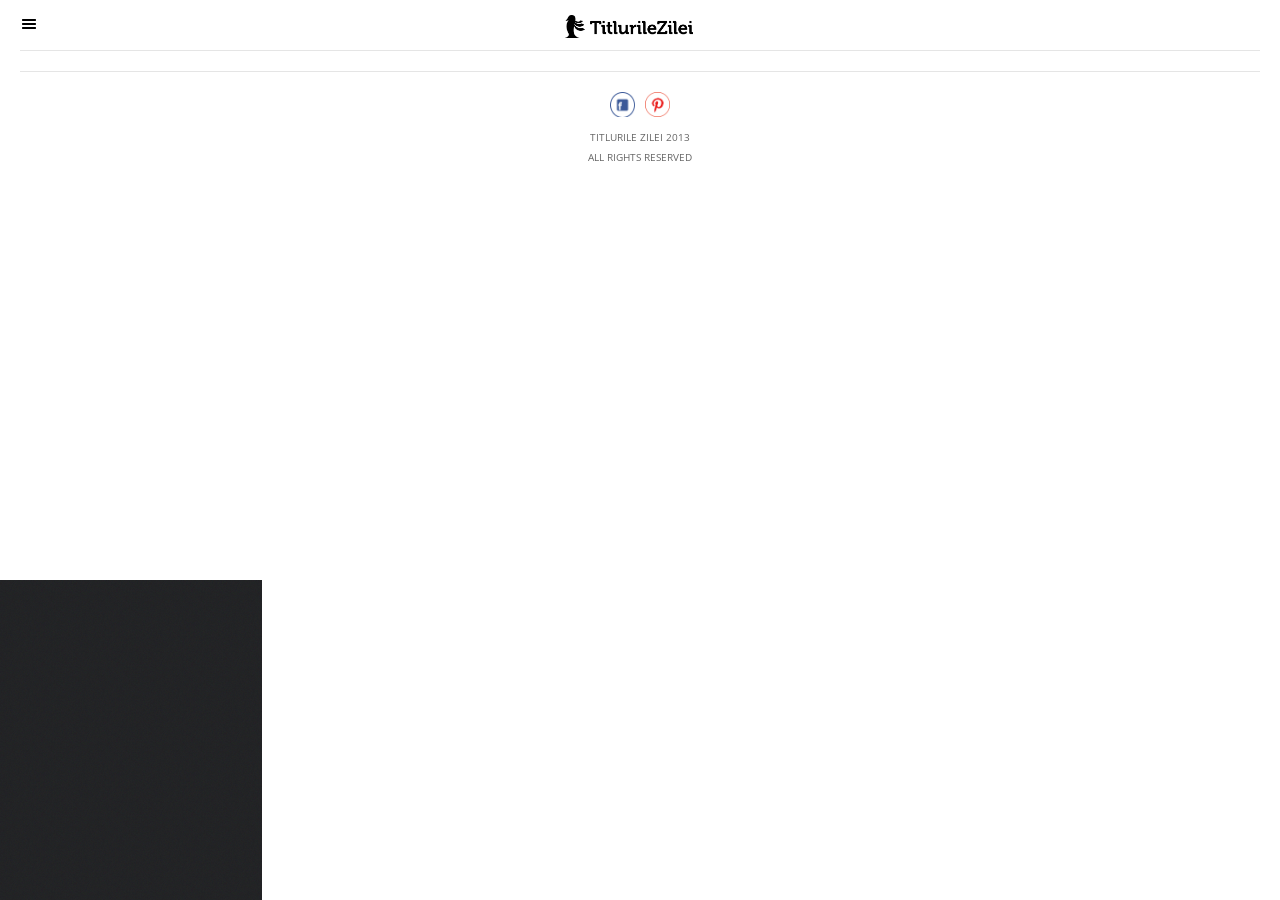
==== commit d6c782a9: ".. .." ====
--- a/index.html
+++ b/index.html
@@ -2,8 +2,6 @@
 <head>
 <meta http-equiv="Content-Type" content="text/html; charset=utf-8" />
 <meta name="viewport" content="user-scalable=no, initial-scale=1.0, maximum-scale=1.0"/>
-<meta name="apple-mobile-web-app-capable" content="yes"/>
-<meta name="apple-mobile-web-app-status-bar-style" content="black">
 <title>Epsilon Mobile Framework - Version 2.0</title>
 
 <link href="styles/style.css"     		rel="stylesheet" type="text/css">
@@ -28,14 +26,23 @@
 document.addEventListener("deviceready", onDeviceReady, false);
 
 	function onDeviceReady() {
+	
 		 navigator.splashscreen.hide();
+		 
+		 $.ajax({
+	        async: false,
+	        type: "GET",
+	        url: "http://www.titlurile-zilei.ro/getWeatherJSON",
+	        dataType: "JSON",
+	        success: function (e) {
+	            $(".temperature").append(Math.floor(e.main.temp)+'º');
+	            $(".sidebar-logo").attr('src','http://openweathermap.org/img/w/' + e.weather[0].icon + '.png');
+	        }
+	    });
+	   
+	    var now = moment().format("dd, MM Do, YYYY, h:mm:ss A");
+		$('.data').append(now);
 	}
-
-	function deleteSTR(){	
-		 window.localStorage.removeItem("covers");
-	}
- 
-
 </script>
 </head>
 <body>
@@ -43,11 +50,6 @@
 <div class="all-elements">
     <div id="sidebar" class="page-sidebar">
         <div class="page-sidebar-scroll">
-            <div class="sidebar-controls">
-                <a href="https://www.facebook.com/TitlurileZilei" class="sidebar-face"></a>
-                <a href="http://www.pinterest.com/TitlurileZilei/" class="sidebar-twit"></a>
-                <a href="#" class="sidebar-close"></a>
-            </div>  
 			<div class="sidebar-header">
             	<img class="sidebar-logo round-decoration" src="" alt="img">
                 <h4 class="center-text temperature"></h4>
@@ -58,11 +60,10 @@
                 <p>Navigation</p>
                 <div class="sidebar-decoration"></div>
             </div>
-            
             <div class="navigation-items">
                 <div class="nav-item">
                     <a href="#" class="gallery-nav submenu-deploy">Categories<em></em></a>
-                    <div class="nav-item-submenu active-submenu cats">
+                    <div class="nav-item-submenu cats">
                     	<div class="sidebar-decoration"></div>
                     	
                     </div>
@@ -77,14 +78,13 @@
                 <p>Let's get social!</p>
                 <div class="sidebar-decoration"></div>
             </div>  
-            
             <div class="navigation-items">
                 <div class="nav-item">
-                    <a href="https://www.facebook.com/TitlurileZilei" class="facebook-nav">Facebook<em class="link-nav"></em></a>
+                    <a href="#" onclick="window.open('https://www.facebook.com/TitlurileZilei', '_system');" target="_blank" class="facebook-nav">Facebook<em class="link-nav"></em></a>
                 </div> 
                 <div class="sidebar-decoration"></div>
                 <div class="nav-item">
-                    <a href="http://www.pinterest.com/TitlurileZilei/" class="twitter-nav">Pinterest<em class="link-nav"></em></a>
+                    <a href="#" onclick="window.open('http://www.pinterest.com/TitlurileZilei/', '_system');" target="_blank" class="twitter-nav">Pinterest<em class="link-nav"></em></a>
                 </div> 
             </div>  
         </div>
@@ -196,10 +196,10 @@
         	<div class="decoration"></div>
         	<div class="container">
                 <div class="footer-socials">
-                    <a href="https://www.facebook.com/TitlurileZilei" class="facebook-footer"></a>
-                    <a href="http://www.pinterest.com/TitlurileZilei/" class="twitter-footer"></a>
+                    <a href='#' onclick="window.open('https://www.facebook.com/TitlurileZilei', '_system');" rel='external' class="facebook-footer"></a>
+                    <a href='#' onclick="window.open('http://www.pinterest.com/TitlurileZilei/', '_system');" rel='external' class="twitter-footer"></a>
                 </div>
-                <p class="copyright uppercase center-text no-bottom">Copyright 2013<br> All rights reserved</p>        
+                <p class="copyright uppercase center-text no-bottom">Titlurile Zilei 2013<br> All rights reserved</p>        
 			</div>
 		</div>        
     </div>  
@@ -210,33 +210,14 @@
 <script type="text/javascript">
 
 
-	$(function () {
+	$(document).ready(function () {
 		
-	    $.ajax({
-	        async: false,
-	        type: "GET",
-	        url: "http://www.titlurile-zilei.ro/getWeatherJSON",
-	        dataType: "JSON",
-	        success: function (e) {
-	            $(".temperature").append(Math.floor(e.main.temp)+'º');
-	            $(".sidebar-logo").attr('src','http://openweathermap.org/img/w/' + e.weather[0].icon + '.png');
-	        }
-	    });
-	   
-	    $.ajax({
-	        async: false,
-	        type: "GET",
-	        url: "http://www.titlurile-zilei.ro/appDate",
-	        dataType: "HTML",
-	        success: function (e) {
-	            $(".data").append(e)
-	        }
-	    });
 	    var classSun = 'favIt'; 
 		var favTxt = 'Favorite +';
+		
 	    if (typeof window.localStorage.getItem("covers") != "undefined" && window.localStorage.getItem("covers") !== null) {
+	        
 	        var e = JSON.parse(window.localStorage.getItem("covers"));
-	     
 	        $.ajax({
 	            async: false,
 	            type: "GET",
@@ -250,28 +231,33 @@
 	            }
 	        });
 	        
-	        
 	        var switcher = 0;
 	        var theCat = null;
 	        for (var t in e) {
-	            /*
+	            
 	            if (localStorage.getItem("favJSON") !== null) {
+	            	
 	            	var i = JSON.parse(localStorage.getItem("favJSON"));
 		            var s = 0;
+		            
 		            for (var o in i) {
 		                if (i[o].id === e[t].hook) {
-		                    s = s + 1
+		                    s = s + 1;
 		                }
 		            }
+		            
 		            if (s === 0) {
 		            	classSun = 'favIt'; 
 		            	favTxt = 'Favorite +';
-		            }else{ classSun = 'sun_Active'; favTxt = 'Added'; }
+		            }else{ 
+		            	classSun = 'sun_Active'; 
+		            	favTxt = 'Added'; 
+		            }
+		            
 	            }else{
 		            classSun = 'favIt'; 
 		            favTxt = 'Favorite +';
 	            }
-	            */
 	            
 	            if(theCat!=e[t].id){ switcher = 0; }
 	            
@@ -283,18 +269,19 @@
 	             	<p style="margin:10px 0 0 0;" > \
                         <input type="button" value="'+favTxt+'" class="sun_BTN '+classSun+'" data-id="' + e[t].hook + '" data-cover="' + e[t].cover + '"> \
                     </p> \
-                    <a href="http://www.titlurile-zilei.com/assets/upload/mobile/' + e[t].cover + '" class="swipebox" rel="gal' + e[t].id + '"> \
-                        <img class="responsive-image" src="http://www.titlurile-zilei.com/assets/upload/mobile/' + e[t].cover + '" alt="img"> \
+                    <a href="http://www.titlurile-zilei.com/assets/upload/mobile/' + e[t].cover + '" title="'+ e[t].name+'" class="swipebox" rel="gal' + e[t].id + '"> \
+                        <img class="responsive-image" src="http://www.titlurile-zilei.com/assets/upload/mobile/' + e[t].cover + '" onError="this.onerror=null;this.src=\'images/noimage.gif\';" alt="img"> \
                     </a> \
                     <h4>'+ e[t].name.substr(0,16) + '</h4> \
                 </div>');
                 
                 theCat =  e[t].id;
-                
                 switcher = switcher + 1;
                
 	        }
+	        
 	    } else {
+	    
 	        $.ajax({
 	            async: false,
 	            type: "GET",
@@ -320,31 +307,14 @@
 		                                var AddClass = 'last-column';
 	                                }else AddClass = '';
 	                                	
-	                                	/*
-	                                   if (localStorage.getItem("favJSON") !== null) {
-							            	var i = JSON.parse(localStorage.getItem("favJSON"));
-								            var s = 0;
-								            for (var o in i) {
-								                if (i[o].id === s[o].hook) {
-								                    s = s + 1
-								                }
-								            }
-								            if (s === 0) {
-								            	classSun = 'favIt'; 
-								            	favTxt = 'Favorite +';
-								            }else{ classSun = 'sun_Active'; favTxt = 'Added'; }
-							            }else{
-								            classSun = 'favIt'; 
-								            favTxt = 'Favorite +';
-							            }
-							            */
+	                                
 	                                
 	                                $(".cat" + e[i].id).append('<div class="portfolio-item-thumb one-half '+AddClass+'"> \
 	                                								<p style="margin:10px 0 0 0;"> \
-													                    <input type="button" value="'+favTxt+'" class="sun_BTN '+classSun+'" data-id="' + s[o].hook + '" data-cover="' + s[o].cover + '"> \
+													                    <input type="button" value="Favorite +" class="sun_BTN favIt" data-id="' + s[o].hook + '" data-cover="' + s[o].cover + '"> \
 													                </p> \
-												                    <a href="http://www.titlurile-zilei.com/assets/upload/mobile/' + s[o].cover + '" class="swipebox" rel="gal' + e[i].id + '"> \
-												                        <img class="responsive-image" src="http://www.titlurile-zilei.com/assets/upload/mobile/' + s[o].cover + '" alt="img"> \
+												                    <a href="http://www.titlurile-zilei.com/assets/upload/mobile/' + s[o].cover + '" title="'+ e[t].name+'" class="swipebox" rel="gal' + e[i].id + '"> \
+												                        <img class="responsive-image" src="http://www.titlurile-zilei.com/assets/upload/mobile/' + s[o].cover + '" alt="img" onError="this.onerror=null;this.src=\'images/noimage.gif\';"> \
 												                    </a> \
 												                    <h4>'+ s[o].name.substr(0,146) + '</h4> \
 												                </div>');
@@ -368,12 +338,11 @@
 	            }
 	        })
 	    }  
-	});
-	$(document).ready(function () {
-	 
+
 	    $(".favIt").click(function () {
 	        var e = $(this).attr("data-id");
 	        var t = $(this).attr("data-cover");
+	        var $this = $(this);
 	        if (localStorage.getItem("favJSON") === null) {
 	            var n = [{
 	                id: e,
@@ -381,8 +350,8 @@
 	            }];
 	            window.localStorage.setItem("favJSON", JSON.stringify(n));
 	            var r = window.localStorage.getItem("favJSON");
-	            $(this).val('Added');
-	            $(this).addClass('sun_Active');
+	            $this.val('Added');
+	            $this.addClass('sun_Active');
 	        } else {
 	            var n = [{
 	                id: e,
@@ -399,8 +368,8 @@
 	                var u = $.merge(i, n);
 	                window.localStorage.setItem("favJSON", JSON.stringify(u));
 	                var r = localStorage.getItem("favJSON");
-	                $(this).val('Added');
-	                $(this).addClass('sun_Active');
+	                $this.val('Added');
+	                $this.addClass('sun_Active');
 	            }
 	            
 	        }
@@ -424,11 +393,13 @@
 				 
 	        }
 	    }
-	     $(".swipebox").swipebox({
+	    
+	    $(".swipebox").swipebox({
 	        useCSS: true,
 	        useSVG: true,
 	        hideBarsOnMobile: false,
 	        hideBarsDelay: 3e3
 	    });
+	    
 	})
  </script>				 
--- a/styles/framework.css
+++ b/styles/framework.css
@@ -617,710 +617,6 @@
 	background-repeat:no-repeat;
 }
 
-/*///////////////*/
-/*Code Highlights*/
-/*///////////////*/
-
-.code{
-	border:solid 1px #cacaca;
-	font-size:12px;
-	margin-bottom:30px;
-}
-
-.wline{
-	font-size:11px;
-	font-family:"Courier New", Courier, monospace!important;
-	display:block;
-	background-color:#FFFFFF;
-	padding-left:10px;
-	padding-right:10px;
-	padding-top:8px;
-	padding-bottom:8px;
-}
-
-.code > span:last-child{
-	border-bottom:none;
-}
-
-.gline{
-	font-size:11px;
-	font-family:"Courier New", Courier, monospace!important;
-	border-top:solid 1px rgba(0,0,0,0.1);
-	border-bottom:solid 1px rgba(0,0,0,0.1);
-	display:block;
-	background-color:#f1f1f1;
-	padding-left:10px;
-	padding-right:10px;
-	padding-top:8px;
-	padding-bottom:8px;
-}	
-
-
-/*////////////////*/
-/*Lists with icons*/
-/*////////////////*/
-
-.icon-list li{
-	list-style:none;
-	padding-left:30px;	
-	background-repeat:no-repeat;
-	background-size:18px 18px;
-	margin-bottom:10px;
-}
-
-.address-list{
-	background-image:url(../images/lists/address_48.png);
-}
-
-.block-list{
-	background-image:url(../images/lists/block_48.png);
-}
-
-.bookmark-list{
-	background-image:url(../images/lists/bookmark_48.png);
-}
-
-.briefcase-list{
-	background-image:url(../images/lists/briefcase_48.png);
-}
-
-.bubble-list{
-	background-image:url(../images/lists/bubble_48.png);
-}
-
-.buy-list{
-	background-image:url(../images/lists/buy_48.png);
-}
-
-.calendar-list{
-	background-image:url(../images/lists/calendar_48.png);
-}
-
-.clipboard-list{
-	background-image:url(../images/lists/clipboard_48.png);
-}
-
-.clock-list{
-	background-image:url(../images/lists/clock_48.png);
-}
-
-.delete-list{
-	background-image:url(../images/lists/delete_48.png);
-}
-
-.diagram-list{
-	background-image:url(../images/lists/diagram_48.png);
-}
-
-.document-list{
-	background-image:url(../images/lists/document_48.png);
-}
-
-.down-list{
-	background-image:url(../images/lists/down_48.png);
-}
-
-.flag-list{
-	background-image:url(../images/lists/flag_48.png);
-}
-
-.folder-list{
-	background-image:url(../images/lists/folder_48.png);
-}
-
-.gear-list{
-	background-image:url(../images/lists/gear_48.png);
-}
-
-.globe-list{
-	background-image:url(../images/lists/globe_48.png);
-}
-
-.heart-list{
-	background-image:url(../images/lists/heart_48.png);
-}
-
-.help-list{
-	background-image:url(../images/lists/help_48.png);
-}
-
-.home-list{
-	background-image:url(../images/lists/home_48.png);
-}
-
-.info-list{
-	background-image:url(../images/lists/info_48.png);
-}
-
-.key-list{
-	background-image:url(../images/lists/key_48.png);
-}
-
-.label-list{
-	background-image:url(../images/lists/label_48.png);
-}
-
-.left-list{
-	background-image:url(../images/lists/left_48.png);
-}
-
-.letter-list{
-	background-image:url(../images/lists/letter_48.png);
-}
-
-.monitor-list{
-	background-image:url(../images/lists/monitor_48.png);
-}
-
-.pencil-list{
-	background-image:url(../images/lists/pencil_48.png);
-}
-
-.plus-list{
-	background-image:url(../images/lists/plus_48.png);
-}
-
-.present-list{
-	background-image:url(../images/lists/present_48.png);
-}
-
-.print-list{
-	background-image:url(../images/lists/print_48.png);
-}
-
-.right-list{
-	background-image:url(../images/lists/right_48.png);
-}
-
-.save-list{
-	background-image:url(../images/lists/save_48.png);
-}
-
-.search-list{
-	background-image:url(../images/lists/search_48.png);
-}
-
-.shield-list{
-	background-image:url(../images/lists/shield_48.png);
-}
-
-.statistics-list{
-	background-image:url(../images/lists/statistics_48.png);
-}
-
-.stop-list{
-	background-image:url(../images/lists/stop_48.png);
-}
-
-.tick-list{
-	background-image:url(../images/lists/tick_48.png);
-}
-
-.trash-list{
-	background-image:url(../images/lists/trash_48.png);
-}
-
-.up-list{
-	background-image:url(../images/lists/up_48.png);
-}
-
-.user-list{
-	background-image:url(../images/lists/user_48.png);
-}
-
-.wallet-list{
-	background-image:url(../images/lists/wallet_48.png);
-}
-	
-.warning-list{
-	background-image:url(../images/lists/warning_48.png);
-}
-
-/*/////////////*/
-/*Table Styling*/
-/*/////////////*/
-
-.table{
-	width:100%;
-	margin-bottom:25px;
-}
-
-.table-title{
-	font-family:'Dosis', sans-serif;
-	font-size:12px;
-}
-
-.table-sub-title{
-	font-family:'Dosis', sans-serif;
-	font-weight:bold;
-	font-size:12px;
-}
-
-.price{
-	font-size:12px;
-}
-
-.small-price{
-	position:absolute;
-	margin-left:0px;
-	font-size:10px;
-	margin-top:-3px!important;
-}
-
-table {
-	font-size:12px;
-	text-shadow: 1px 1px 0px #fff;
-	background:#eaebec;
-	border:#ccc 1px solid;
-	margin-bottom:15px;
-}
-
-table th {
-	padding:21px 25px 22px 25px;
-	border-bottom:1px solid #e0e0e0;
-}
-
-table th:first-child{
-	text-align: center;
-	padding-left:20px;
-}
-
-table tr{
-	text-align: center;
-	padding-left:20px;
-}
-
-table tr td:first-child{
-	text-align: left;
-	padding-left:20px;
-	border-left: 0;
-}
-
-table tr td {
-	padding:14px;
-	border-top: 1px solid #ffffff;
-	border-bottom:1px solid #e0e0e0;
-	border-left: 0px solid #e0e0e0;
-}
-
-table tr.even td{
-	background: #efefef;
-}
-
-table tr:last-child td{
-	border-bottom:0;
-}
-
-table tr:hover td{
-	background: #f8f8f8;
-}
-
-.table-heading{
-	padding-top:10px;
-	padding-bottom:15px;
-}
-
-.table-text{
-	color:#6f6f6f;
-}
-
-/*//////////////*/
-/*Speach Bubbles*/
-/*//////////////*/
-
-.green-bubble{
-	background-color:#33c922!important;
-	color:#FFFFFF!important;
-	border:none!important;
-}
-
-.blue-bubble{
-	background-color:#0b84fe!important;
-	color:#FFFFFF!important;
-	border:none!important;
-}
-
-.speach-left{
-	float:left;
-	display:inline;
-	text-align:left;
-	max-width:75%;
-	font-size:12px;
-	padding-left:10px;
-	padding-right:10px;
-	padding-top:5px;
-	padding-bottom:5px;
-	border-radius:10px;
-	background-color:#FFFFFF;	
-	border:solid 1px #cacaca;
-}
-
-.speach-left-title{
-	display:block;
-	width:100%;
-	font-size:10px;
-	font-style:normal;
-	padding-left:5px;
-	color:#000000;	
-	text-shadow:0px 1px 0px #FFFFFF;
-}
-
-.speach-right{
-	float:right;
-	text-align:right;
-	text-align:left;
-	max-width:75%;
-	font-size:12px;
-	padding-left:10px;
-	padding-right:10px;
-	padding-top:5px;
-	padding-bottom:5px;
-	border-radius:10px;
-	background-color:#FFFFFF;	
-	border:solid 1px #cacaca;
-}
-
-.speach-right-title{
-	text-align:right;
-	display:block;
-	font-size:10px;
-	font-style:normal;
-	padding-right:5px;
-	color:#000000;	
-	text-shadow:0px 1px 0px #FFFFFF;
-}
-
-
-/*//////*/
-/*Quotes*/
-/*//////*/
-
-.quote-style-one{
-	margin-bottom:20px;
-}
-
-.quote-style-one img{
-	float:left;
-	width:25%;
-}
-
-.quote-style-one em{
-	font-style:normal;
-	float:left;
-	width:70%;
-	padding-left:4%;
-}
-
-.quote-style-one strong{
-	font-style:italic;
-	float:left;
-	width:70%;
-	padding-left:4%;
-	padding-top:2%;
-}
-
-.quote-style-two{
-	margin-bottom:20px;
-}
-
-.quote-style-two em{
-	text-align:left;
-	font-style:normal;
-	display:block;
-}
-
-.quote-style-two strong{
-	text-align:left;
-	font-style:italic;	
-	display:block;
-}
-
-.quote-style-three{
-	margin-bottom:20px;
-}
-
-.quote-style-three em{
-	text-align:right;
-	font-style:normal;
-	display:block;
-}
-
-.quote-style-three strong{
-	text-align:right;
-	font-style:italic;	
-	display:block;
-}
-
-.quote-style-four em{
-	text-align:center;
-	font-style:normal;
-	display:block;
-}
-
-.quote-style-four strong{
-	text-align:center;
-	font-style:italic;
-	display:block;
-}
-
-.quote-style-four img{
-	width:70px;
-	margin-left:auto;
-	margin-right:auto;
-	padding-bottom:20px;
-}
-
-
-/*/////////////////////*/
-/*Radios and Checkboxes*/
-/*/////////////////////*/
-
-.checkbox-one{
-	background-image:url(../images/ui/checkbox1.png);
-	background-size:16px 18px;
-	background-repeat:no-repeat;
-	padding-left:30px;
-	background-position:0px 1px;
-	margin-bottom:10px;
-}
-
-.checkbox-one-checked{
-	background-image:url(../images/ui/checkbox1c.png);
-}
-
-.checkbox-two{
-	background-image:url(../images/ui/checkbox2.png);
-	background-size:16px 18px;
-	background-repeat:no-repeat;
-	padding-left:30px;
-	background-position:0px 1px;
-	margin-bottom:10px;
-}
-
-.checkbox-two-checked{
-	background-image:url(../images/ui/checkbox2c.png);
-}
-
-.checkbox-three{
-	background-image:url(../images/ui/checkbox3.png);
-	background-size:16px 16px;
-	background-repeat:no-repeat;
-	padding-left:30px;
-	background-position:0px 2px;
-	margin-bottom:10px;
-}
-
-.checkbox-three-checked{
-	background-image:url(../images/ui/checkbox3c.png);
-}
-
-.radio-one{
-	background-image:url(../images/ui/radio1.png);
-	background-size:16px 18px;
-	background-repeat:no-repeat;
-	padding-left:30px;
-	background-position:0px 1px;
-	margin-bottom:10px;
-}
-
-.radio-one-checked{
-	background-image:url(../images/ui/radio1c.png);
-}
-
-.radio-two{
-	background-image:url(../images/ui/radio2.png);
-	background-size:16px 18px;
-	background-repeat:no-repeat;
-	padding-left:30px;
-	background-position:0px 1px;
-	margin-bottom:10px;
-}
-
-.radio-two-checked{
-	background-image:url(../images/ui/radio2c.png);
-}
-
-/*//////*/
-/*Charts*/
-/*//////*/
-
-.chart strong{
-	font-size:12px;
-	text-align:left;
-	font-weight:normal;
-}
-
-.chart em{
-	font-size:12px;
-	text-align:right;
-	font-style:normal;
-	display:block;
-	margin-bottom:10px;
-	margin-top:-20px;
-}
-
-.chart-background{
-	background-color:#CCC;
-	width:100%;
-	display:block;
-	height:20px;
-	margin-bottom:20px;
-}
-
-.red-chart{
-	background-color:#c0392b;
-	margin:3px;
-	height:14px;
-	opacity:0.9;
-}
-
-.green-chart{
-	background-color:#27ae60;
-	margin:3px;
-	height:14px;
-	opacity:0.9;
-}
-
-.yellow-chart{
-	background-color:#f39c12;
-	margin:3px;
-	height:14px;
-	opacity:0.9;
-}
-
-.blue-chart{
-	background-color:#2980b9;
-	margin:3px;
-	height:14px;
-	opacity:0.9;
-}
-
-.chart-round div{
-	border-radius:10px;
-}
-
-.p100{width:100%;}
-.p90{width:90%;}
-.p80{width:80%;}
-.p70{width:70%;}
-.p60{width:60%;}
-.p50{width:50%;}
-.p40{width:40%;}
-.p30{width:30%;}
-.p20{width:20%;}
-.p10{width:10%;}
-.p0{width:0%;}
-
-
-/*//////////////////*/
-/*Notification Boxes*/
-/*//////////////////*/
-
-.red-notification{
-	background-color:#c0392b;
-	color:#FFFFFF;	
-}
-
-.green-notification{
-	background-color:#27ae60;
-	color:#FFFFFF;	
-}
-
-.yellow-notification{
-	background-color:#f39c12;
-	color:#FFFFFF;	
-}
-
-.blue-notification{
-	background-color:#2980b9;
-	color:#FFFFFF;	
-}
-
-.big-notification{
-	margin-bottom:20px;
-	padding:8px;
-}
-
-.big-notification h3{
-	font-family:'Dosis', sans-serif;
-	font-weight:400;
-	color:#FFFFFF;
-	margin-bottom:5px;
-	margin:10px;
-	padding-bottom:10px;
-	padding-top:5px;
-	border-bottom:solid 1px rgba(255,255,255,0.2);
-}
-
-.big-notification h4{
-	font-family:'Dosis', sans-serif;
-	font-weight:400;
-	color:#FFFFFF;
-	margin-bottom:5px;
-	margin:10px;
-	padding-bottom:10px;
-	padding-top:0px;
-	border-bottom:solid 1px rgba(255,255,255,0.2);
-}
-
-
-.close-big-notification{
-	font-size:14px;
-	color:#FFFFFF;
-	float:right;
-	margin-top:-41px;
-	margin-right:12px;
-}
-
-.big-notification p{
-	padding:10px;	
-	padding-top:0px;
-	margin-bottom:0px;
-}
-
-.static-notification-red{
-	background-color:#c0392b;
-	color:#FFFFFF;
-	margin-bottom:20px;
-}
-
-.static-notification-red p{
-	margin-top:10px;
-	margin-bottom:10px;
-}
-
-.static-notification-green{
-	background-color:#27ae60;
-	color:#FFFFFF;
-	margin-bottom:20px;
-}
-
-.static-notification-green p{
-	margin-top:10px;
-	margin-bottom:10px;
-}
-
-.static-notification-yellow{
-	background-color:#f39c12;
-	color:#FFFFFF;
-	margin-bottom:20px;
-}
-
-.static-notification-yellow p{
-	margin-top:10px;
-	margin-bottom:10px;
-}
-
-.static-notification-blue{
-	background-color:#2980b9;
-	color:#FFFFFF;
-	margin-bottom:20px;
-}
-
-.static-notification-blue p{
-	margin-top:10px;
-	margin-bottom:10px;
-}
 
 /*////*/
 /*Tabs*/
@@ -1371,103 +667,6 @@
 	padding-bottom:10px;
 }
 
-/*///////*/
-/*Toggles*/
-/*///////*/
-
-.toggle-content{
-	display:none;
-	padding-top:0px;
-}
-
-.toggle-content p{
-	border-top:solid 1px rgba(0,0,0,0.05);
-	margin-bottom:0px;
-	padding-top:10px;
-	padding:15px;
-}
-
-.toggle-1, .toggle-2, .toggle-3{
-	background-color:#eeeeee;   
-}
-
-.toggle-3{
-
-
-}
-
-.deploy-toggle-1{
-	padding:15px;
-	padding-left:50px;
-	font-size:13px;
-	color:#343434;
-	text-transform:uppercase;
-	background-image:url(../images/ui/plus.png);
-	background-repeat:no-repeat;
-	background-size:12px 12px;
-	background-position:15px 19px;
-}
-
-.toggle-1-active{
-	background-image:url(../images/ui/minus.png);
-}
-
-.deploy-toggle-2{
-	padding:15px;
-	padding-left:50px;
-	font-size:13px;
-	color:#343434;
-	text-transform:uppercase;
-	background-image:url(../images/lists/plus_48.png);
-	background-repeat:no-repeat;
-	background-size:14px 14px;
-	background-position:15px 18px;
-}
-
-.toggle-2-active{
-	background-image:url(../images/lists/delete_48.png);
-}
-
-.deploy-toggle-3{
-	padding:15px;
-	font-size:13px;
-	color:#343434;
-	text-transform:uppercase;
-}
-
-.deploy-toggle-3 em{
-	background-color:#c0392b;
-	position:absolute;
-	transition: 0.1s ease-out;
-	right:15px;
-	width:50px;
-	height:20px;
-	border-radius:30px;
-}
-
-.deploy-toggle-3 em strong{
-	top:2px;
-	left:2px;
-	height:16px;
-	width:16px;
-	border-radius:19px;
-	background-color:#f6f6f6;
-	position:absolute;
-	z-index:999;
-}
-
-.toggle-3-active-background{
-	background-color:#27ae60!important;
-}
-
-.toggle-3-active-ball{
-	transition: 0.01s ease-out;
-	left:32px!important;
-}
-
-/*///////*/
-/*Submenu*/
-/*///////*/
 
 .submenu-navigation a{
 	color:#343434;
@@ -1608,246 +807,23 @@
 	height:40px;
 }
 
-/*Contact Form */
-
-.contactField{
-	background-color:rgba(255,255,255,0.4);
-	font-size:12px;
-	color:#666;
-	border:solid 1px #cacaca;
-}
-
-.contactTextarea{
-	background-color:rgba(255,255,255,0.4);
-	font-size:12px;
-	border:solid 1px #cacaca;
-	color: #666;
-}
-
-.contactSubmitButton{
-	line-height:19px!important;
-	display:block!important;
-	height:36px!important;
-	margin-right:4px;
-	width:100%;
-}
-
-.contact-form{
-	margin-bottom:20px;
-}
-
-.contactNameField{
-	padding-bottom:5px;	
-	font-size:12px;
-}
-
-.contactNameField span{
-	float:right;
-	opacity:0.2;
-}
-
-.contactEmailField{
-	padding-bottom:5px;
-	font-size:12px;
-}
-
-.contactEmailField span{
-	float:right;
-	opacity:0.2;
-}
-
-.contactMessageTextarea{
-	padding-bottom:5px;
-	font-size:12px;
-}
-
-.contactMessageTextarea span{
-	float:right;
-	opacity:0.2;
-}
-
-
-/*Field Styles*/
-#contactNameField{
-	text-transform:capitalize;
-}
-
-.contactField{
-	min-width:100%;	
-	display:block;
-	box-sizing:border-box;
-}
-
-.contactTextarea{
-	min-width:100%;
-	display:block;
-	box-sizing:border-box;
-}
-
-.buttonWrap{
-	line-height:20px;
-	padding-bottom:24px;
-	min-width:43%;
-	display:inline-block;
-}
-
-.formSubmitButtonErrorsWrap a{
-	width:25%;
-	text-align:center;
-	padding:8px 10px!important;
-}
-
-
-.formValidationError .red-notification p{
-	background-image:none!important;
-	display:block!important;
-	padding-left:0px!important;
-	text-align:center!important;
-}
-
-.contactField{
-	height:40px;
-	padding-left:10px;
-	padding-right:10px;
-	margin-bottom:10px;
-}
-
-.contactTextarea{
-	margin-bottom: 20px;
-	padding-left: 12px;
-	padding-right: 12px;
-	padding-top: 9px;
-	padding-bottom: 9px;
-	line-height: 18px;
-	height: 90px;
-}
-
-/*////*/
-/*Maps*/
-/*////*/
-
-
-.maps-container{
-	display:block!important;
-	padding-bottom:0px;	
-	box-sizing:border-box;
-	max-height:150px;
-	overflow:hidden;
-	margin-bottom:20px;
-}
-
-.maps{
-	display:block!important;
-	width:100%;
-	overflow:hidden;
-}
-
-/*/////////*/
-/*Blog Post*/
-/*/////////*/
-
-.blog-post p{
-	margin-bottom:10px;
-}
-
-
-.blog-user{
-	background-image:url(../images/lists/blog_user.png);
-	background-repeat:no-repeat;
-	background-size:12px 12px;
-	background-position:0px 2px;
-	list-style:none;
-	padding-left:20px;
-	float:left;
-	margin-right:10px;
-}
-
-.blog-time{
-	background-image:url(../images/lists/blog_time.png);
-	background-repeat:no-repeat;
-	background-size:12px 11px;
-	background-position:0px 3px;
-	list-style:none;
-	padding-left:15px;
-	float:left;
-	margin-right:10px;
-}
-
-.blog-cat{
-	background-image:url(../images/lists/blog_cat.png);
-	background-repeat:no-repeat;
-	background-size:12px 10px;
-	background-position:0px 4px;
-	list-style:none;
-	padding-left:20px;
-	float:left;
-	margin-right:10px;
-}
-
-.blog-more{
-	background-image:url(../images/lists/blog_more.png);
-	background-repeat:no-repeat;
-	background-size:14px 10px;
-	background-position:0px 5px;
-	list-style:none;
-	padding-left:20px;
-	float:left;
-	padding-bottom:20px;
-}
-
-
-/*/////////////////////*/
-/*Recent Blog Post Tabs*/
-/*/////////////////////*/
-
-.recent-post p a:hover{
-	opacity:0.8;
-}
-
-.recent-post p img{
-	float:left;
-	margin-right:20px;
-}
-
-.recent-post p strong{
-	display:block;
-	color:#1f1f1f;
-	font-family:'Lato', sans-serif;
-	text-transform:uppercase;
-	font-size:12px;
-	font-weight:600;
-	padding-top:5px;
-}
-
-.recent-post p em{
-	font-style:normal;	
-	color:#666;
-}
-
-
-
-
-
-
-
-
-
-
-
-
-
-
-
-
-
-
-
-
-
-
-
-
-
-
-
-
+
+
+
+
+
+
+
+
+
+
+
+
+
+
+
+
+
+
+
+
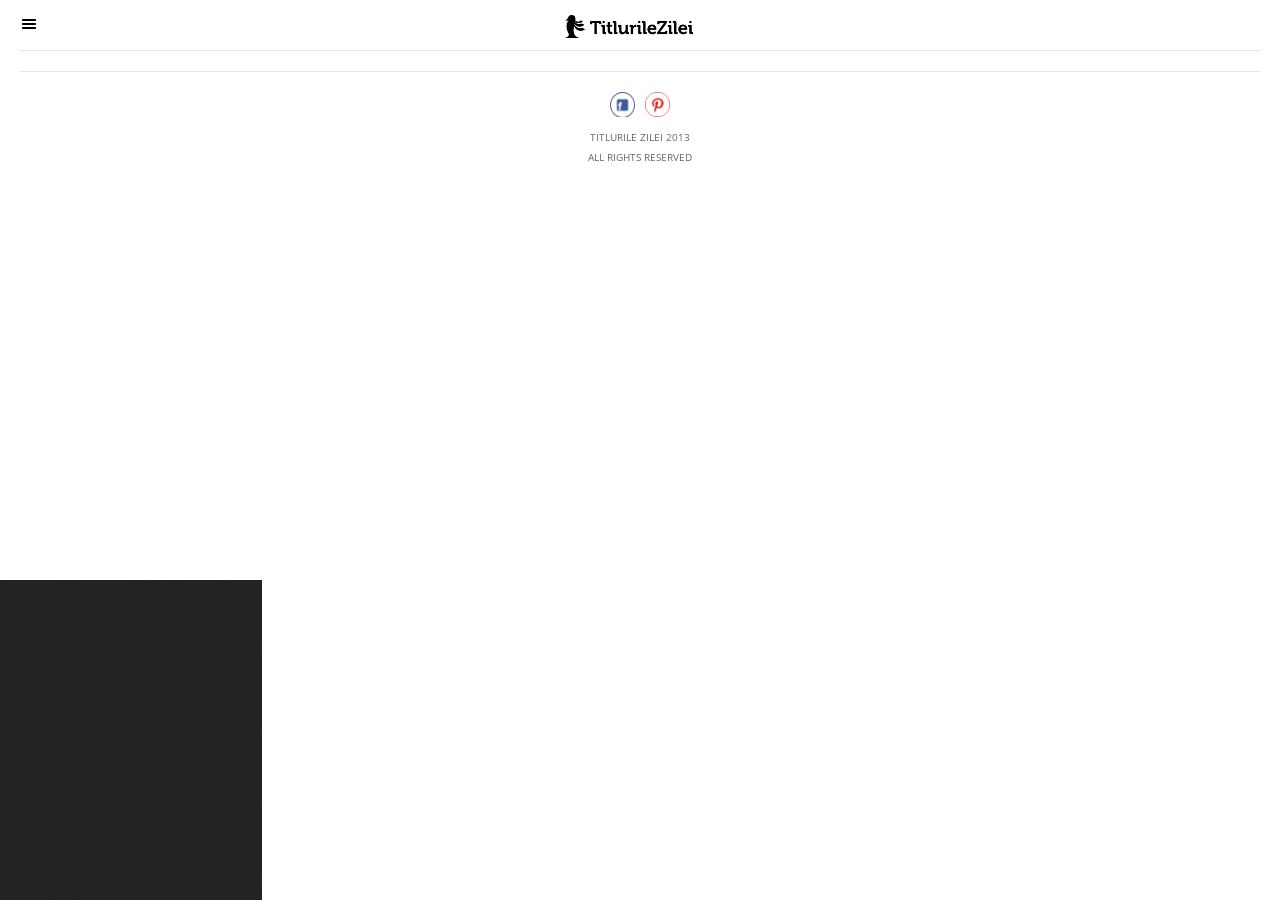
==== commit a071c608: "…. …." ====
--- a/index.html
+++ b/index.html
@@ -17,7 +17,6 @@
 <script type="text/javascript" src="cordova.js"></script>
 <script type="text/javascript" src="scripts/owl.carousel.min.js"></script>
 <script type="text/javascript" src="scripts/jquery.swipebox.js"></script>
-<script type="text/javascript" src="scripts/colorbox.js"></script>
 <script type="text/javascript" src="scripts/snap.js"></script>
 <script type="text/javascript" src="scripts/custom.js"></script>
 <script type="text/javascript" src="scripts/framework.js"></script>
@@ -28,20 +27,7 @@
 	function onDeviceReady() {
 	
 		 navigator.splashscreen.hide();
-		 
-		 $.ajax({
-	        async: false,
-	        type: "GET",
-	        url: "http://www.titlurile-zilei.ro/getWeatherJSON",
-	        dataType: "JSON",
-	        success: function (e) {
-	            $(".temperature").append(Math.floor(e.main.temp)+'º');
-	            $(".sidebar-logo").attr('src','http://openweathermap.org/img/w/' + e.weather[0].icon + '.png');
-	        }
-	    });
-	   
-	    var now = moment().format("dd, MM Do, YYYY, h:mm:ss A");
-		$('.data').append(now);
+
 	}
 </script>
 </head>
@@ -211,6 +197,27 @@
 
 
 	$(document).ready(function () {
+		
+		 $.ajax({
+	        async: false,
+	        type: "GET",
+	        url: "http://www.titlurile-zilei.ro/getWeatherJSON",
+	        dataType: "JSON",
+	        success: function (e) {
+	            $(".temperature").append(Math.floor(e.main.temp)+'º');
+	            $(".sidebar-logo").attr('src','http://openweathermap.org/img/w/' + e.weather[0].icon + '.png');
+	        }
+	    });
+	    
+	    $.ajax({
+	        async: false,
+	        type: "GET",
+	        url: "http://www.titlurile-zilei.ro/appDate",
+	        dataType: "HTML",
+	        success: function (e) {
+	            $(".data").append(e)
+	        }
+	    });
 		
 	    var classSun = 'favIt'; 
 		var favTxt = 'Favorite +';
@@ -270,7 +277,7 @@
                         <input type="button" value="'+favTxt+'" class="sun_BTN '+classSun+'" data-id="' + e[t].hook + '" data-cover="' + e[t].cover + '"> \
                     </p> \
                     <a href="http://www.titlurile-zilei.com/assets/upload/mobile/' + e[t].cover + '" title="'+ e[t].name+'" class="swipebox" rel="gal' + e[t].id + '"> \
-                        <img class="responsive-image" src="http://www.titlurile-zilei.com/assets/upload/mobile/' + e[t].cover + '" onError="this.onerror=null;this.src=\'images/noimage.gif\';" alt="img"> \
+                        <img class="responsive-image" src="http://www.titlurile-zilei.com/assets/upload/mobile/' + e[t].cover + '" onError="this.onerror=null;this.src=\'images/noImg.png\';" alt="img"> \
                     </a> \
                     <h4>'+ e[t].name.substr(0,16) + '</h4> \
                 </div>');
@@ -314,7 +321,7 @@
 													                    <input type="button" value="Favorite +" class="sun_BTN favIt" data-id="' + s[o].hook + '" data-cover="' + s[o].cover + '"> \
 													                </p> \
 												                    <a href="http://www.titlurile-zilei.com/assets/upload/mobile/' + s[o].cover + '" title="'+ e[t].name+'" class="swipebox" rel="gal' + e[i].id + '"> \
-												                        <img class="responsive-image" src="http://www.titlurile-zilei.com/assets/upload/mobile/' + s[o].cover + '" alt="img" onError="this.onerror=null;this.src=\'images/noimage.gif\';"> \
+												                        <img class="responsive-image" src="http://www.titlurile-zilei.com/assets/upload/mobile/' + s[o].cover + '" alt="img" onError="this.onerror=null;this.src=\'images/noImg.png\';"> \
 												                    </a> \
 												                    <h4>'+ s[o].name.substr(0,146) + '</h4> \
 												                </div>');
--- a/styles/style.css
+++ b/styles/style.css
@@ -174,7 +174,7 @@
 	height:100%;
 	background-color:rgba(0,0,0,0.7);
 }
-
+img{transform: translate3d(0,0,0);}
 /*Adjustments for tablets*/
 
 @media screen and (orientation:landscape) {
